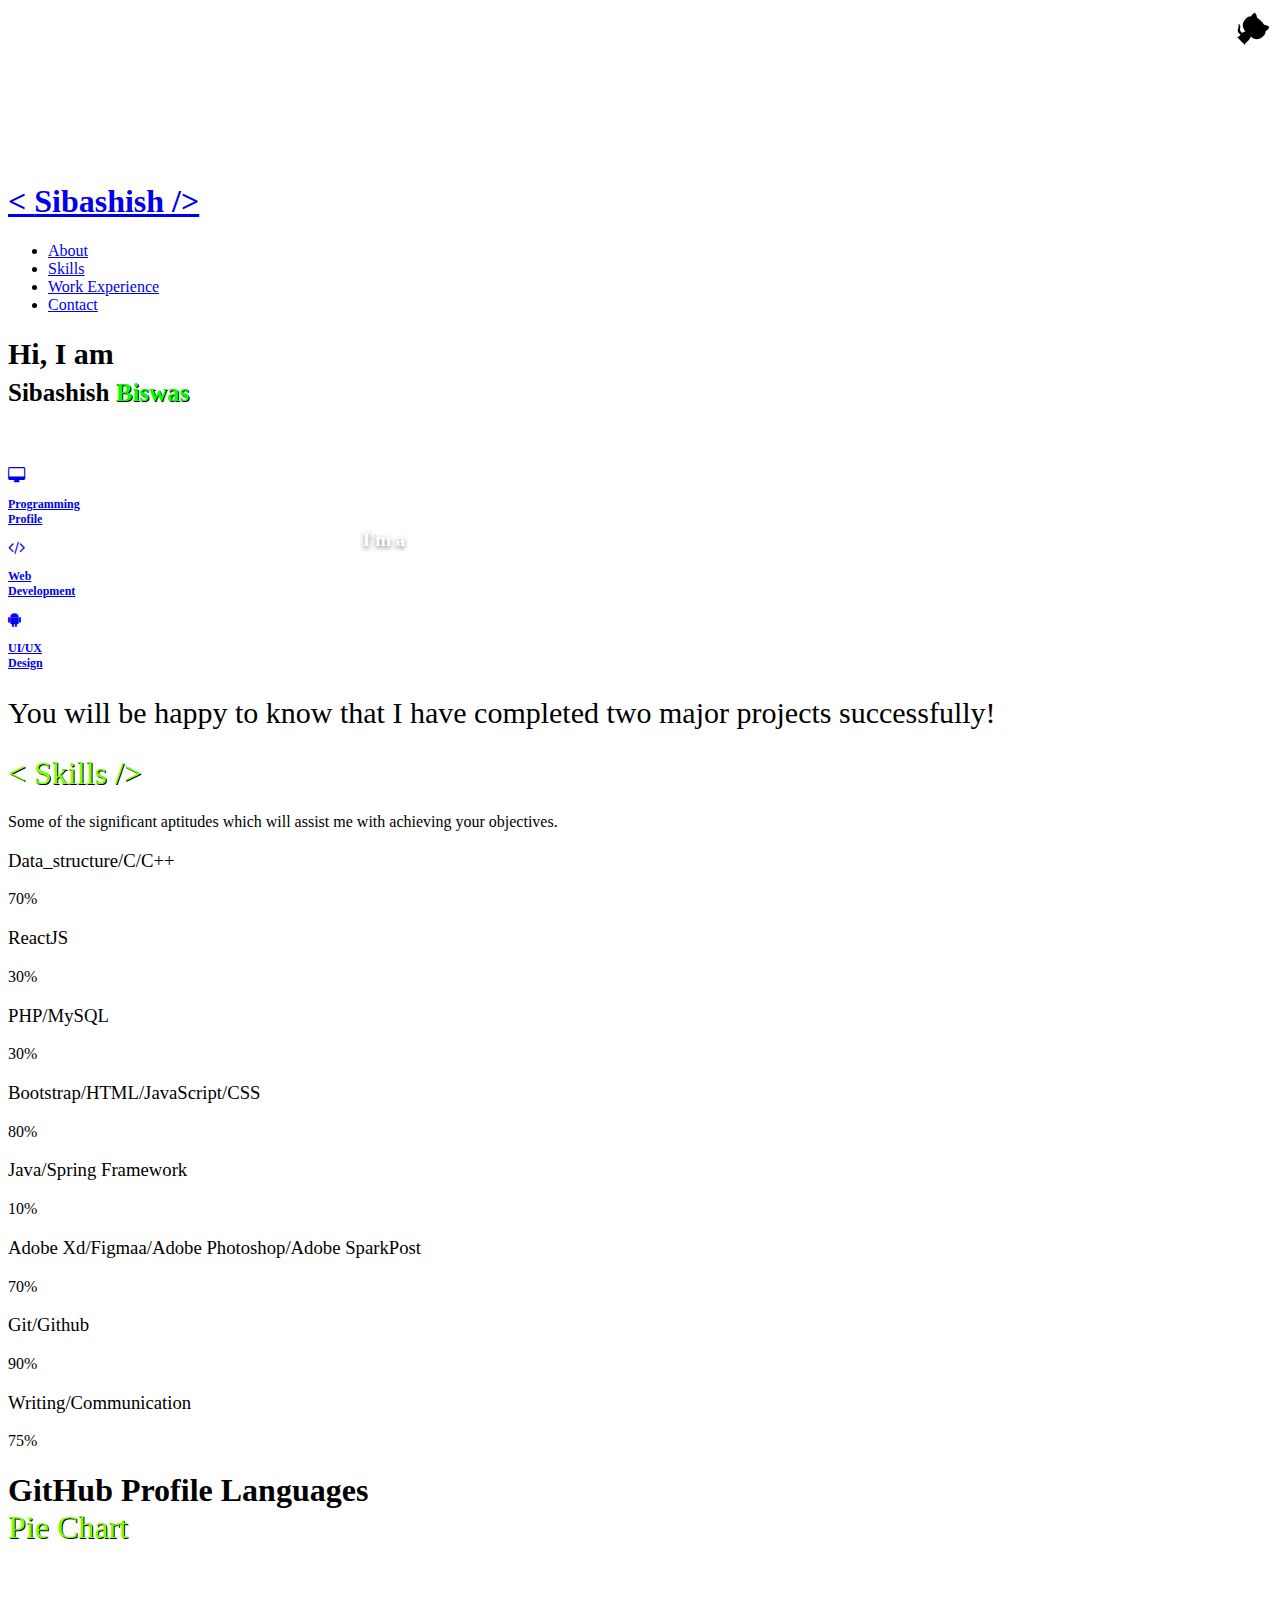
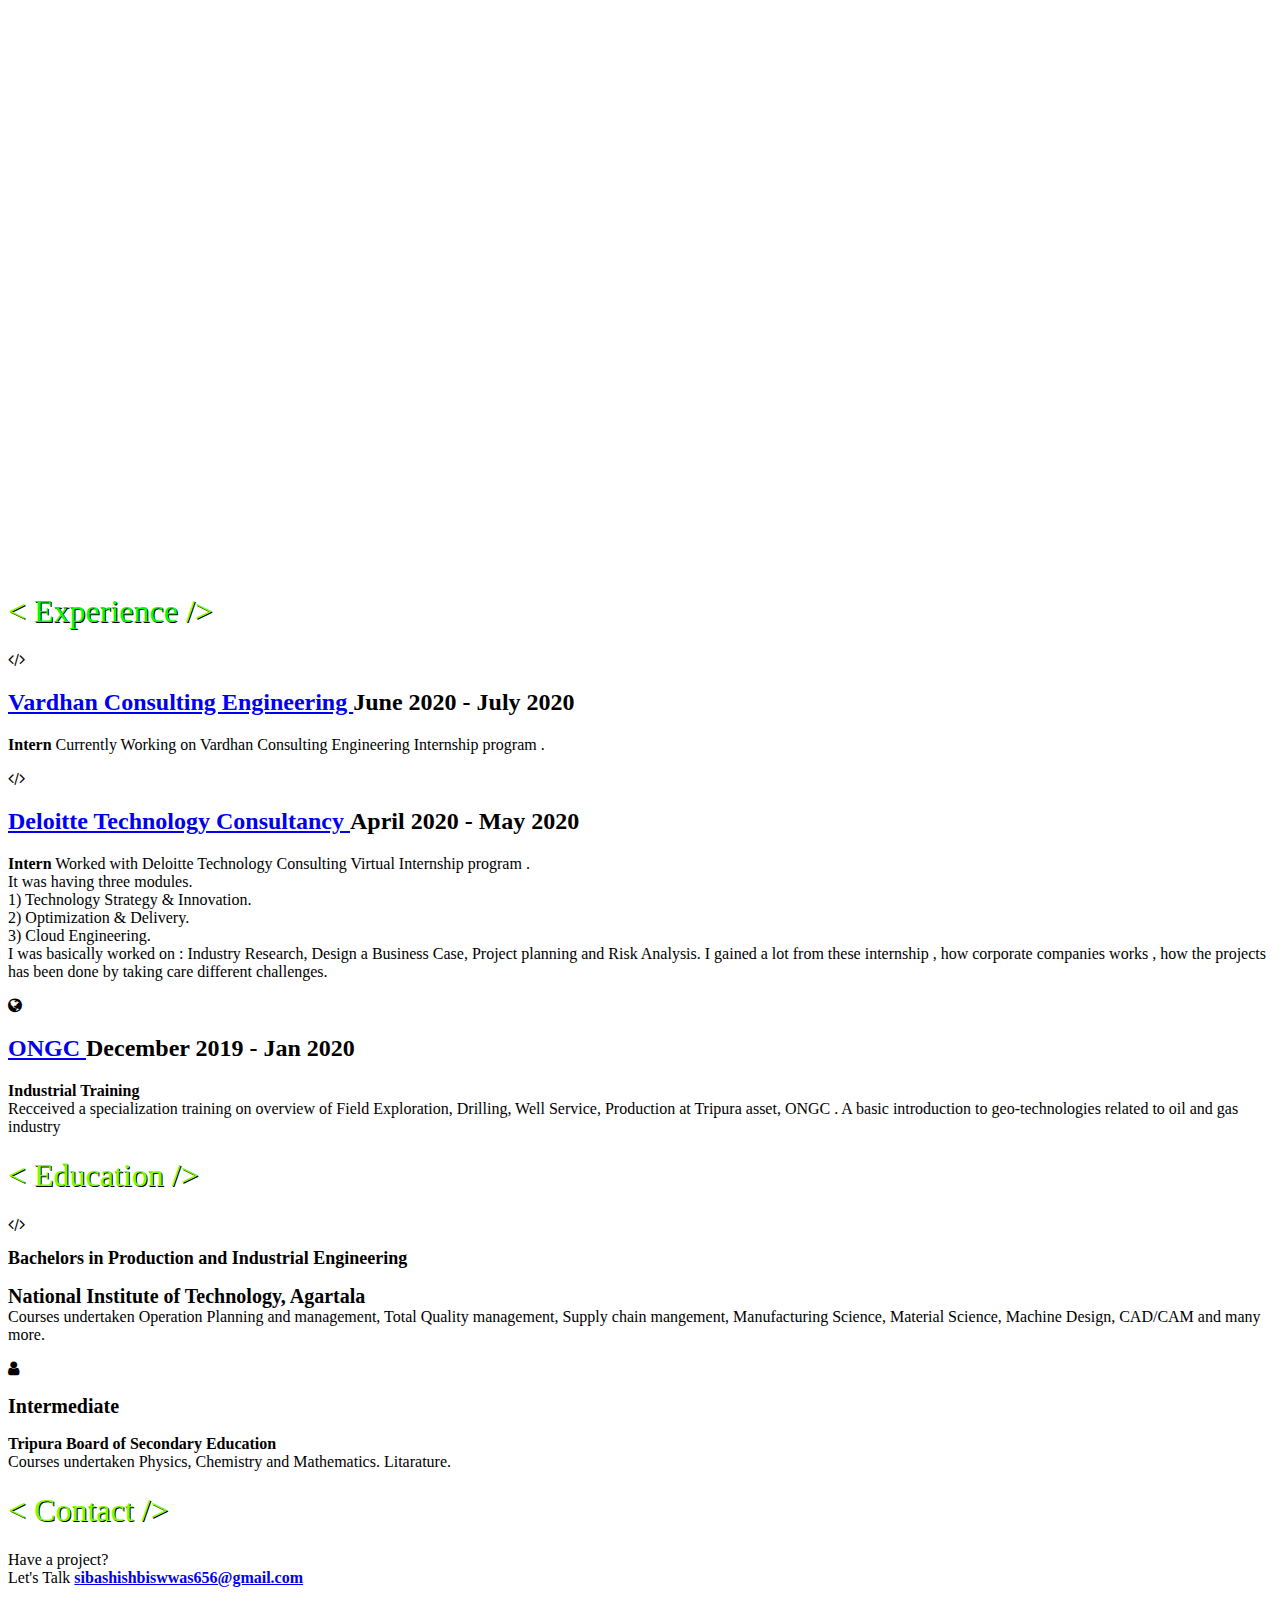
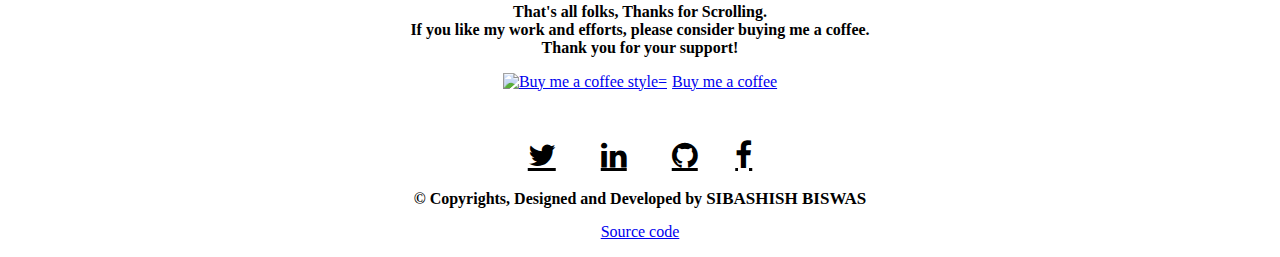
==== index.html @ aed0becb "Update index.html" ====
<!DOCTYPE HTML>
<html>
   <head>
      <meta charset="utf-8">
      <meta http-equiv="X-UA-Compatible" content="IE=edge">
      <title>Portfolio</title>
      <meta name="viewport" content="width=device-width, initial-scale=1">
      <link rel="stylesheet" href="https://cdnjs.cloudflare.com/ajax/libs/font-awesome/4.7.0/css/font-awesome.min.css">
      <link rel="icon" type="image/png" href="logo.png">
      <link href="https://fonts.googleapis.com/css?family=Quicksand:300,400,500,700" rel="stylesheet">
      <link href="https://fonts.googleapis.com/css?family=Playfair+Display:400,400i,700" rel="stylesheet">
      <link href="https://fonts.googleapis.com/css?family=Montserrat|Open+Sans|Raleway&display=swap" rel="stylesheet">
       <link href="https://fonts.googleapis.com/css?family=Montserrat&display=swap" rel="stylesheet">
      <link rel="stylesheet" href="css/animate.css">
      <link rel="stylesheet" href="css/bootstrap.css">
      <link rel="stylesheet" href="css/flexslider.css">
      <link rel="stylesheet" href="fonts/flaticon/font/flaticon.css">
      <link rel="stylesheet" href="css/style.css">
      <script src="js/modernizr-2.6.2.min.js"></script>
      <script data-ad-client="ca-pub-4767382980457301" async src="https://pagead2.googlesyndication.com/pagead/js/adsbygoogle.js"></script>
   </head>
   <body>
       <canvas id="canvas"></canvas>
      <div id="colorlib-page">
         <div class="container-wrap">
            <a href="#" class="js-colorlib-nav-toggle colorlib-nav-toggle" data-toggle="collapse" data-target="#navbar" aria-expanded="false" aria-controls="navbar"><i></i></a> 
            <!----Side bar--->
            <aside id="colorlib-aside" role="complementary" class="border js-fullheight">
               <div class="text-center">
                  <div class="author-img" style="background-image: url(images/IMG_-wl1xai.jpg);"></div>
                  <h1 id="colorlib-logo"><a href="https://sibashish99.github.io" style="font-family: fantasy; ">< <span style="text-shadow:1px 1px white">Sibashish</span> /></a></h1>
               </div>
               <nav id="colorlib-main-menu" role="navigation" class="navbar">
                  <div id="navbar" class="collapse">
                     <ul>
                        <li ><a href="#" data-nav-section="about" style="font-family: fantasy; font-size: 16px;">About </a></li>
                        <li ><a href="#" data-nav-section="skills" style="font-family: fantasy; font-size: 16px;">Skills </a></li>
                        <li ><a href="#" data-nav-section="experience" style="font-family: fantasy; font-size:16px;">Work Experience </a></li>
                        <li ><a href="#" data-nav-section="contact" style="font-family: fantasy;font-size:16px;">Contact </a></li>
                     </ul>
                  </div>
               </nav>
            </aside>
            <!--- Github ribbon ----------->
            <a href="https://github.com/sibashish99?tab=repositories" class="github-corner" aria-label="View source on GitHub">
               <svg width="80" height="80" viewBox="0 0 250 250" style="fill:white; color: black; position: absolute; top: 0; border: 0; right: 0;" aria-hidden="true">
                  <path d="M0,0 L115,115 L130,115 L142,142 L250,250 L250,0 Z"></path>
                  <path d="M128.3,109.0 C113.8,99.7 119.0,89.6 119.0,89.6 C122.0,82.7 120.5,78.6 120.5,78.6 C119.2,72.0 123.4,76.3 123.4,76.3 C127.3,80.9 125.5,87.3 125.5,87.3 C122.9,97.6 130.6,101.9 134.4,103.2" fill="currentColor" style="transform-origin: 130px 106px;" class="octo-arm"></path>
                  <path d="M115.0,115.0 C114.9,115.1 118.7,116.5 119.8,115.4 L133.7,101.6 C136.9,99.2 139.9,98.4 142.2,98.6 C133.8,88.0 127.5,74.4 143.8,58.0 C148.5,53.4 154.0,51.2 159.7,51.0 C160.3,49.4 163.2,43.6 171.4,40.1 C171.4,40.1 176.1,42.5 178.8,56.2 C183.1,58.6 187.2,61.8 190.9,65.4 C194.5,69.0 197.7,73.2 200.1,77.6 C213.8,80.2 216.3,84.9 216.3,84.9 C212.7,93.1 206.9,96.0 205.4,96.6 C205.1,102.4 203.0,107.8 198.3,112.5 C181.9,128.9 168.3,122.5 157.7,114.1 C157.9,116.9 156.7,120.9 152.7,124.9 L141.0,136.5 C139.8,137.7 141.6,141.9 141.8,141.8 Z" fill="currentColor" class="octo-body"></path>
               </svg>
            </a>
            <style>.github-corner:hover .octo-arm{animation:octocat-wave 560ms ease-in-out}@keyframes octocat-wave{0%,100%{transform:rotate(0)}20%,60%{transform:rotate(-25deg)}40%,80%{transform:rotate(10deg)}}@media (max-width:500px){.github-corner:hover .octo-arm{animation:none}.github-corner .octo-arm{animation:octocat-wave 560ms ease-in-out}}</style>
            <!----- main page--------->
            <div id="colorlib-main">


               <!---------------About me---------------------->
               <section class="colorlib-about" data-section="about">
                  <div class="colorlib-narrow-content">
                     <div class="row">
                        <div class="col-md-12">
                           <div class="row row-bottom-padded-sm animate-box" data-animate-effect="fadeInLeft">
                              <div class="col-md-12">
                                 <div class="about-desc">
                                    <h1><strong style="font-family: fantasy; font-size: 25px;"><span style="font-size: 30px;">Hi, I am </span><br />Sibashish <span style="color: lime; text-shadow: 1px 1px black;">Biswas</span></strong></h1>
                                    <br>
                                    <br>
                                    <h2 style="position: absolute;
                                    top: 60%;
                                    left: 30%;
                                    transform: translate(-50%,-50%);
                                    width: 100%;
                                    text-align: center;
                                    margin: 0;
                                    padding: 0;
                                    font-family: fantasy;
                                    color: #fff;
                                    font-size: 1.18em;
                                    text-shadow: 0 2px 5px rgba(0, 0,0,0.5);
                                   
                                    
                                   
                                    ">I'm a <span class="animate" style="color: chartreuse;"></span></h2>
                                 </div>
                              </div>
                           </div>
                           <div class="row">
                              <div class="col-md-3 animate-box" data-animate-effect="fadeInRight">
                                 <a href="competitiveProgramming.html" target="_blank">
                                    <div class="services color-5">
                                       <span class="icon2"><i class="fa fa-desktop"></i></span>
                                       <h3 style="font-size: 12px; font-weight: 800;">Programming<br> Profile</h3>
                                    </div>
                                 </a>
                              </div>
                              <div class="col-md-3 animate-box" data-animate-effect="fadeInRight">
                                 <a href="webDev.html" target="_blank">
                                    <div class="services color-2">
                                       <span class="icon2"><i class="fa fa-code"></i></span>
                                       <h3 style="font-size: 12px; font-weight: 800;">Web<br> Development</h3>
                                    </div>
                                 </a>
                              </div>
                          
                              <div class="col-md-3 animate-box" data-animate-effect="fadeInRight">
                                 <a href="ui.html" target="_blank">
                                    <div class="services color-4">
                                       <span class="icon2"><i class="fa fa-android"></i></span>
                                       <h3 style="font-size: 12px; font-weight: 800;">UI/UX<br> Design</h3>
                                    </div>
                                 </a>
                              </div>
                           </div>
                           <div class="row">
                              <div class="col-md-12 animate-box" data-animate-effect="fadeInLeft">
                                 <div class="hire">
                                    <h2 style="font-family: fantasy; font-size: 30px; font-weight: 500;">You will be happy to know that I have completed two major projects successfully!</h2>
<!--                                    <a href="#" class="btn-hire" style="text-align: center;">Download Resume</a>-->
                                 </div>
                              </div>
                           </div>
                        </div>
                     </div>
                  </div>
               </section>
               <!------Skills---------------->
               <section class="colorlib-skills" data-section="skills">
                  <div class="colorlib-narrow-content">
                     <div class="row">
                        <div class="col-md-6 col-md-offset-3 col-md-pull-3 animate-box" data-animate-effect="fadeInLeft">
                           <!--	<span class="heading-meta">My Specialty</span> -->
                            <div class="about-desc">
                           <h1 style="font-family: fantasy; font-weight: 500; color:#7bff00; text-shadow: 1px 1px black;">< <span>Skills</span> /></h1>
                            </div>
                        </div>
                     </div>
                     <p style="font-weight: 300;">Some of the significant aptitudes which will assist me with achieving your objectives.</p>
                     <div class="row">
                        <div class="col-md-6 animate-box" data-animate-effect="fadeInLeft">
                           <div class="progress-wrap">
                              <h3 style="font-weight: 500;">Data_structure/C/C++</h3>
                              <div class="progress">
                                 <div class="progress-bar color-1" role="progressbar" aria-valuenow="70"
                                    aria-valuemin="0" aria-valuemax="100" style="width:70%">
                                    <span>70%</span>
                                 </div>
                              </div>
                           </div>
                        </div>
                         <div class="col-md-6 animate-box" data-animate-effect="fadeInRight">
                           <div class="progress-wrap">
                              <h3 style="font-weight: 500;">ReactJS</h3>
                              <div class="progress">
                                 <div class="progress-bar color-6" role="progressbar" aria-valuenow="50"
                                    aria-valuemin="0" aria-valuemax="100" style="width:30%">
                                    <span>30%</span>
                                 </div>
                              </div>
                           </div>
                        </div>
                        <div class="col-md-6 animate-box" data-animate-effect="fadeInRight">
                           <div class="progress-wrap">
                              <h3 style="font-weight: 500;">PHP/MySQL</h3>
                              <div class="progress">
                                 <div class="progress-bar color-2" role="progressbar" aria-valuenow="40"
                                    aria-valuemin="0" aria-valuemax="100" style="width:30%">
                                    <span>30%</span>
                                 </div>
                              </div>
                           </div>
                        </div>
                        
                        <div class="col-md-6 animate-box" data-animate-effect="fadeInRight">
                           <div class="progress-wrap">
                              <h3 style="font-weight: 500;">Bootstrap/HTML/JavaScript/CSS</h3>
                              <div class="progress">
                                 <div class="progress-bar color-4" role="progressbar" aria-valuenow="70"
                                    aria-valuemin="0" aria-valuemax="100" style="width:80%">
                                    <span>80%</span>
                                 </div>
                              </div>
                           </div>
                        </div>
                        <div class="col-md-6 animate-box" data-animate-effect="fadeInLeft">
                           <div class="progress-wrap">
                              <h3 style="font-weight: 500;">Java/Spring Framework</h3>
                              <div class="progress">
                                 <div class="progress-bar color-5" role="progressbar" aria-valuenow="50"
                                    aria-valuemin="0" aria-valuemax="100" style="width:10%">
                                    <span>10%</span>
                                 </div>
                              </div>
                           </div>
                        </div>
                        <div class="col-md-6 animate-box" data-animate-effect="fadeInRight">
                           <div class="progress-wrap">
                              <h3 style="font-weight: 500;">Adobe Xd/Figmaa/Adobe Photoshop/Adobe SparkPost</h3>
                              <div class="progress">
                                 <div class="progress-bar color-6" role="progressbar" aria-valuenow="50"
                                    aria-valuemin="0" aria-valuemax="100" style="width:70%">
                                    <span>70%</span>
                                 </div>
                              </div>
                           </div>
                        </div>
                        <div class="col-md-6 animate-box" data-animate-effect="fadeInLeft">
                           <div class="progress-wrap">
                              <h3 style="font-weight: 500;">Git/Github</h3>
                              <div class="progress">
                                 <div class="progress-bar color-7" role="progressbar" aria-valuenow="70"
                                    aria-valuemin="0" aria-valuemax="100" style="width:90%">
                                    <span>90%</span>
                                 </div>
                              </div>
                           </div>
                        </div>
                        <div class="col-md-6 animate-box" data-animate-effect="fadeInRight">
                           <div class="progress-wrap">
                              <h3 style="font-weight: 500;"> Writing/Communication</h3>
                              <div class="progress">
                                 <div class="progress-bar color-3" role="progressbar" aria-valuenow="80"
                                    aria-valuemin="0" aria-valuemax="100" style="width:75%">
                                    <span>75%</span>
                                 </div>
                              </div>
                           </div>
                        </div>
                     </div>
                      </div>
               </section>
                
                <!-------Github pie chart--------->
                <section class="colorlib-skills" data-section="skills">
                  <div class="colorlib-narrow-content">
                     <div class="row">
                            <div class="about-desc">
                           <h1 style="font-family: fantasy;">
                              GitHub Profile Languages<br />
                              <span style="font-family: fantasy; font-weight: 500; color:#7bff00; text-shadow: 1px 1px black">Pie Chart</span>
                           </h1>
                            </div>
                     </div>
                      <iframe width="600" height="600" src="https://ionicabizau.github.io/github-profile-languages/api.html?sibashish99" frameborder="0"></iframe>
                      <br>
                      <script src="https://unpkg.com/github-calendar@latest/dist/github-calendar.min.js"></script>
                     <link rel="stylesheet" href="https://unpkg.com/github-calendar@latest/dist/github-calendar-responsive.css"/>
                     <div class="calendar"></div>
                     <script>
                        GitHubCalendar(".calendar", "sibashish99", { responsive: true });
                    </script>
                    </div>
                </section>
                
                <!------GitHUb Calender------>
                
               <!--------------Work Experience----------->
               <section class="colorlib-experience" data-section="experience">
                  <div class="colorlib-narrow-content">
                     <div class="row">
                        <div class="col-md-6 col-md-offset-3 col-md-pull-3 animate-box" data-animate-effect="fadeInLeft">
                           <div class="about-desc">
                            <h1 style="font-family: fantasy; font-weight: 500; color:#7bff00; text-shadow: 1px 1px black"">< <span style="color: lime; text-shadow: 1px 1px black;">Experience</span> /></h1>
                            </div>
                        </div>
                     </div>
                     <div class="row">
                        <div class="col-md-12">
                           <div class="timeline-centered">
                            
                              <article class="timeline-entry animate-box" data-animate-effect="fadeInLeft">
                                 <div class="timeline-entry-inner">
                                    <div class="timeline-icon color-1">
                                       <i class="fa fa-code"></i>
                                    </div>
                                    <div class="timeline-label">
                                       <h2><a href="#" style="font-family: fantasy;">Vardhan Consulting Engineering </a> <span>June 2020 - July 2020</span></h2>
                                       <p><strong>Intern </strong>Currently Working on Vardhan Consulting Engineering Internship program .<br>
                                         
                                    </div>
                                 </div>
                              </article>
                              <article class="timeline-entry animate-box" data-animate-effect="fadeInLeft">
                                 <div class="timeline-entry-inner">
                                    <div class="timeline-icon color-1">
                                       <i class="fa fa-code"></i>
                                    </div>
                                    <div class="timeline-label">
                                       <h2><a href="#" style="font-family: fantasy;">Deloitte Technology Consultancy </a> <span>April 2020 - May 2020</span></h2>
                                       <p><strong>Intern</strong> Worked with Deloitte Technology Consulting Virtual Internship program .<br/>It was having three modules.<br>
                                          1) Technology Strategy & Innovation.<br>
                                          2) Optimization & Delivery.<br>
                                          3) Cloud Engineering.<br>
                                          I was basically worked on : Industry Research, Design a Business Case, Project planning and Risk Analysis. I gained a lot from these internship , how corporate companies works , how the projects has been done by taking care different challenges.</p>
                                       <p></p>
                                    </div>
                                 </div>
                              </article>
                              <article class="timeline-entry animate-box" data-animate-effect="fadeInRight">
                                 <div class="timeline-entry-inner">
                                    <div class="timeline-icon color-2">
                                       <i class="fa fa-globe"></i>
                                    </div>
                                    <div class="timeline-label">
                                       <h2><a href="#" style="font-family: fantasy;">ONGC </a> <span>December 2019 - Jan 2020 </span></h2>
                                       <p><strong>Industrial Training</strong><br>Recceived a specialization training on overview of Field Exploration,
                                                                                  Drilling, Well Service, Production at Tripura asset, ONGC .
                                                                                  A basic introduction to geo-technologies related to oil and gas industry</p>
                                    </div>
                                 </div>
                              </article>
                              <article class="timeline-entry begin animate-box" data-animate-effect="fadeInBottom">
                                 <div class="timeline-entry-inner">
                                    <div class="timeline-icon color-none">
                                    </div>
                                 </div>
                              </article>
                           </div>
                        </div>
                     </div>
                  </div>
               </section>
                
                <!--------------Education----------->
               <section class="colorlib-experience" data-section="experience">
                  <div class="colorlib-narrow-content">
                     <div class="row">
                        <div class="col-md-6 col-md-offset-3 col-md-pull-3 animate-box" data-animate-effect="fadeInLeft">
                           <div class="about-desc">
                            <h1 style="font-family: fantasy; font-weight: 500; color:#7bff00; text-shadow: 1px 1px black">< <span>Education</span> /></h1>
                            </div>
                        </div>
                     </div>
                     <div class="row">
                        <div class="col-md-12">
                           <div class="timeline-centered">
                              <article class="timeline-entry animate-box" data-animate-effect="fadeInLeft">
                                 <div class="timeline-entry-inner">
                                    <div class="timeline-icon color-1">
                                       <i class="fa fa-code"></i>
                                    </div>
                                    <div class="timeline-label">
                                       <h2 style="font-family: fantasy; font-size: 18px;">Bachelors in Production and Industrial Engineering</h2>
                                       <p><strong style="font-family: fantasy; font-size: 20px;">National Institute of Technology, Agartala</strong><br>Courses undertaken Operation Planning and management, Total Quality management, Supply chain mangement, Manufacturing Science, Material Science, Machine Design, CAD/CAM and many more.</p>
                                       <p></p>
                                    </div>
                                 </div>
                              </article>
                               
                              <article class="timeline-entry animate-box" data-animate-effect="fadeInRight">
                                 <div class="timeline-entry-inner">
                                    <div class="timeline-icon color-5">
                                       <i class="fa fa-user"></i>
                                    </div>
                                    <div class="timeline-label">
                                       <h2 style="font-family: fantasy; font-size: 20px;">Intermediate</h2>
                                       <p><strong style="font-family: fantasy;">Tripura Board of Secondary Education </strong><br>Courses undertaken Physics, Chemistry and Mathematics. Litarature.</p>
                                    </div>
                                 </div>
                              </article>

                              <article class="timeline-entry begin animate-box" data-animate-effect="fadeInBottom">
                                 <div class="timeline-entry-inner">
                                    <div class="timeline-icon color-none">
                                    </div>
                                 </div>
                              </article>
                           </div>
                        </div>
                     </div>
                  </div>
               </section>
                
               <!--------Contact---------->
               <section class="colorlib-contact" data-section="contact">
                  <div class="colorlib-narrow-content">
                     <div class="row">
                        <div class="col-md-12">
                           <div class="row row-bottom-padded-sm animate-box" data-animate-effect="fadeInLeft">
                              <div class="about-desc">
                               <h1 style="font-family: fantasy; font-weight: 500; color:#7bff00; text-shadow: 1px 1px black">< <span>Contact</span> /></h1>
                               </div>
                              <p style="font-family: fantasy;">Have a project?<br> Let's Talk  <strong><a href = "mailto: sibashishbiswas656@gmail.com">    sibashishbiswwas656@gmail.com</a></strong></p>
                           </div>
                        </div>
                     </div>
                  </div>
               </section>
               <!------------Footer------------->
               <section class="colorlib-footer" data-section="footer">
                  <div class="colorlib-narrow-content">
                     <div class="row">
                        <div class="col-md-12">
                           <div class="row row-bottom-padded-sm animate-box" data-animate-effect="fadeInLeft">
                              <div class="hire">
                                 <p style="text-align: center"><strong><span style="font-weight: 900; text-shadow: 0.5px 0.5px white">That's all folks, Thanks for Scrolling.</span><br>If you like my work and efforts, please consider buying me a coffee.<br>Thank you for your support!</strong></p>
                                 <div align=center>
                                    <link href="https://fonts.googleapis.com/css?family=Cookie" rel="stylesheet">
                                    <a class="bmc-button" target="_blank" href="#"><img src="https://bmc-cdn.nyc3.digitaloceanspaces.com/BMC-button-images/BMC-btn-logo.svg" alt="Buy me a coffee style="image-shadow: 1px 1px black""><span style="margin-left:5px">Buy me a coffee</span></a>
                                    <br><br>
                                    <p style="font-size: 30px; margin-bottom: 0px;"><a href="https://twitter.com/Sibashishbiswa2?s=08" style="color: black;" class="fa fa-twitter"></a> &nbsp;&nbsp;&nbsp;&nbsp;
                                       <a href="https://www.linkedin.com/in/sibashish-biswas-147337154" style="color: black;" class="fa fa-linkedin"></a> &nbsp;&nbsp;&nbsp;&nbsp;
                                       <a href="https://github.com/sibashish99" style="color: black;" class="fa fa-github"></a>&nbsp;&nbsp;&nbsp;&nbsp;
                                       <a href="https://www.facebook.com/sibashish.biswas.5" style="color: black;" class="fa fa-facebook"></a>
                                    </p>
                                 </div>
                                 <p style="text-align: center; margin-bottom: -20px;"><strong>&copy; Copyrights, Designed and Developed by <span style="font-size: 17px; font-family: fantasy; text-shadow: 0.2px .02px white;">SIBASHISH BISWAS</span></strong></p>
                                 <br/>
                                 <a href="https://github.com/sibashish99/new"><p style="text-align: center; font-family: fantasy;">Source code</p></a>
                              </div>
                           </div>
                        </div>
                     </div>
                  </div>
               </section>
            </div>
            <!-- end:colorlib-main -->
         </div>
         <!-- end:container-wrap -->
      </div>
      <!-- end:colorlib-page -->
      <!-- jQuery -->
      <script src="js/jquery.min.js"></script>
      <!-- jQuery Easing -->
      <script src="js/jquery.easing.1.3.js"></script>
      <!-- Bootstrap -->
      <script src="js/bootstrap.min.js"></script>
      <!-- Waypoints -->
      <script src="js/jquery.waypoints.min.js"></script>
      <!-- Flexslider -->
      <script src="js/jquery.flexslider-min.js"></script>
      <!-- Counters -->
      <script src="js/jquery.countTo.js"></script>
      <!-- MAIN JS -->
      <script src="js/main.js"></script>
           <!--canvas js--->
           <script src="js/canvas.js"></script>
           <script src="typed.js"></script>
           <script>
            var typed = new Typed('.animate', {
                   strings: ["Developer",
                             "Designer",
                             "Photographer",
                             ],
                             startDelay: 1000,
                             typeSpeed:60,
                             backSpeed:60,
                             loop:true
            });
            </script>
   </body>
</html>
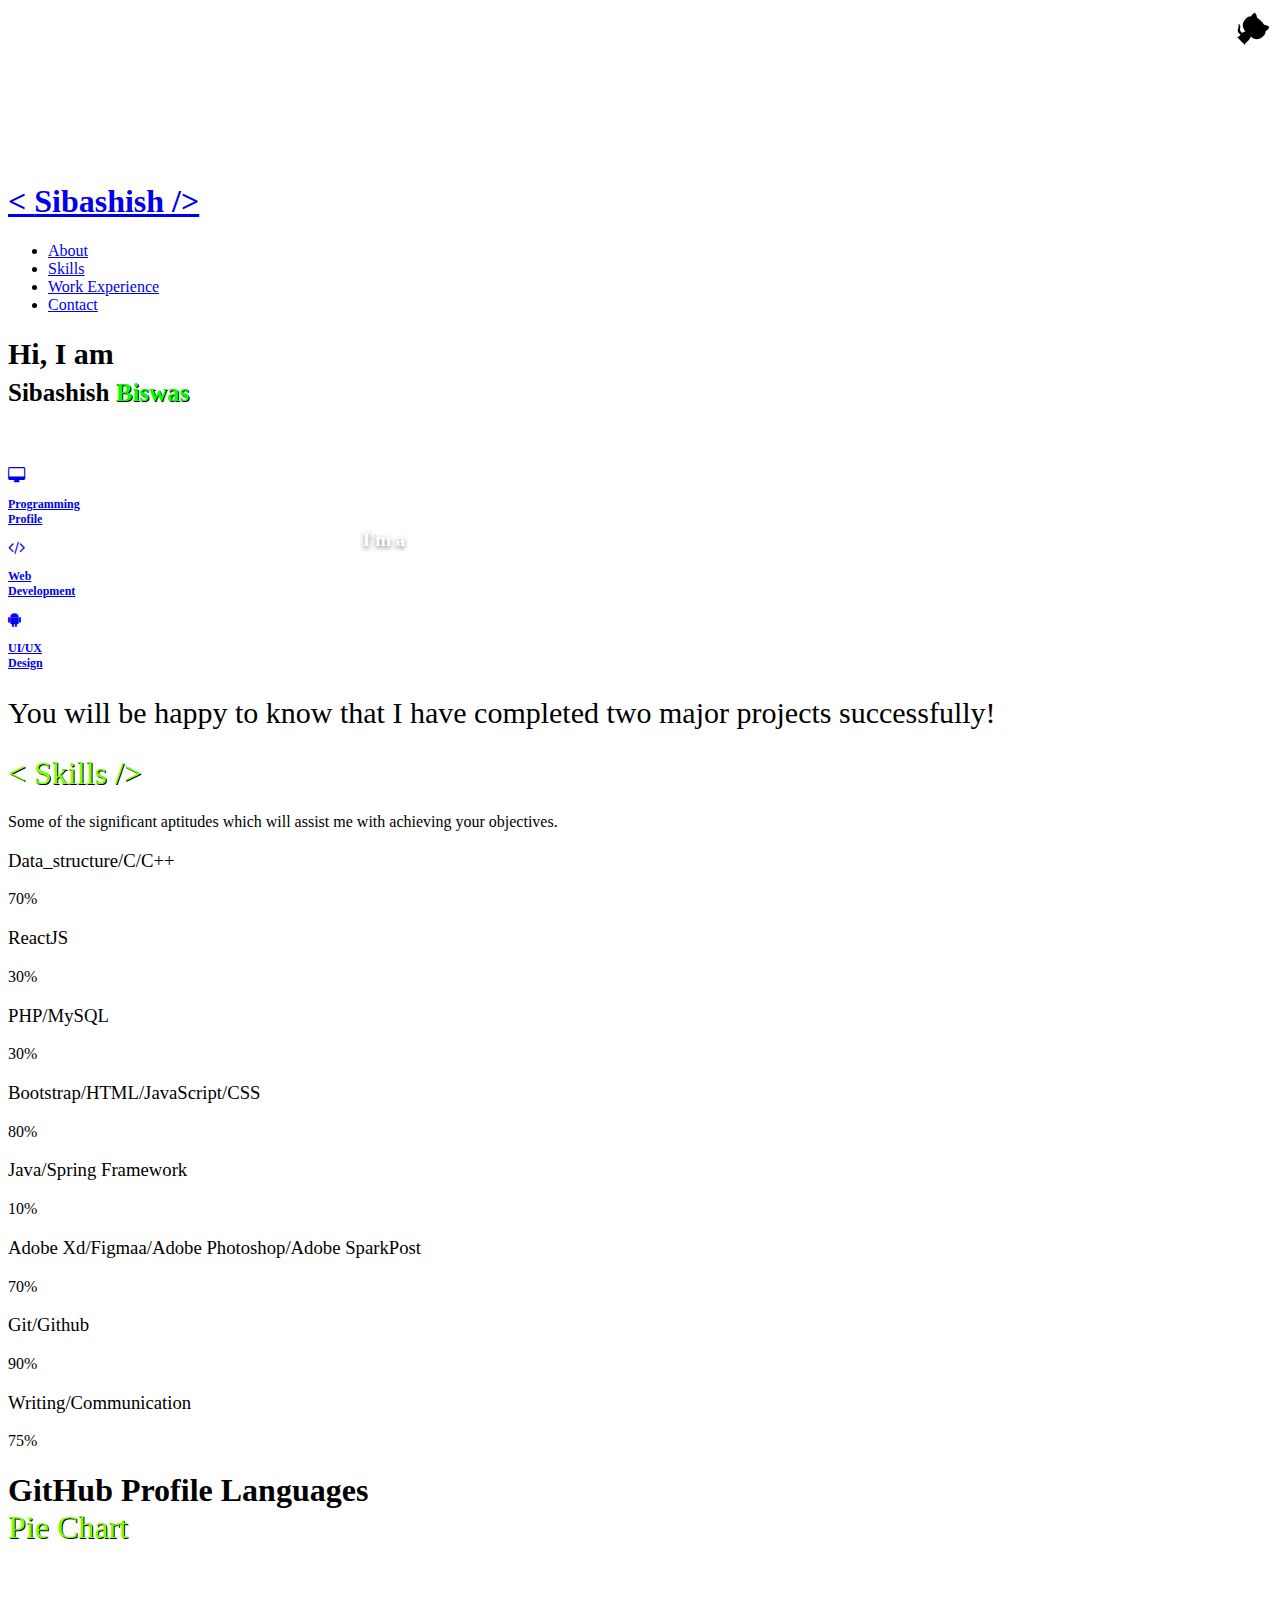
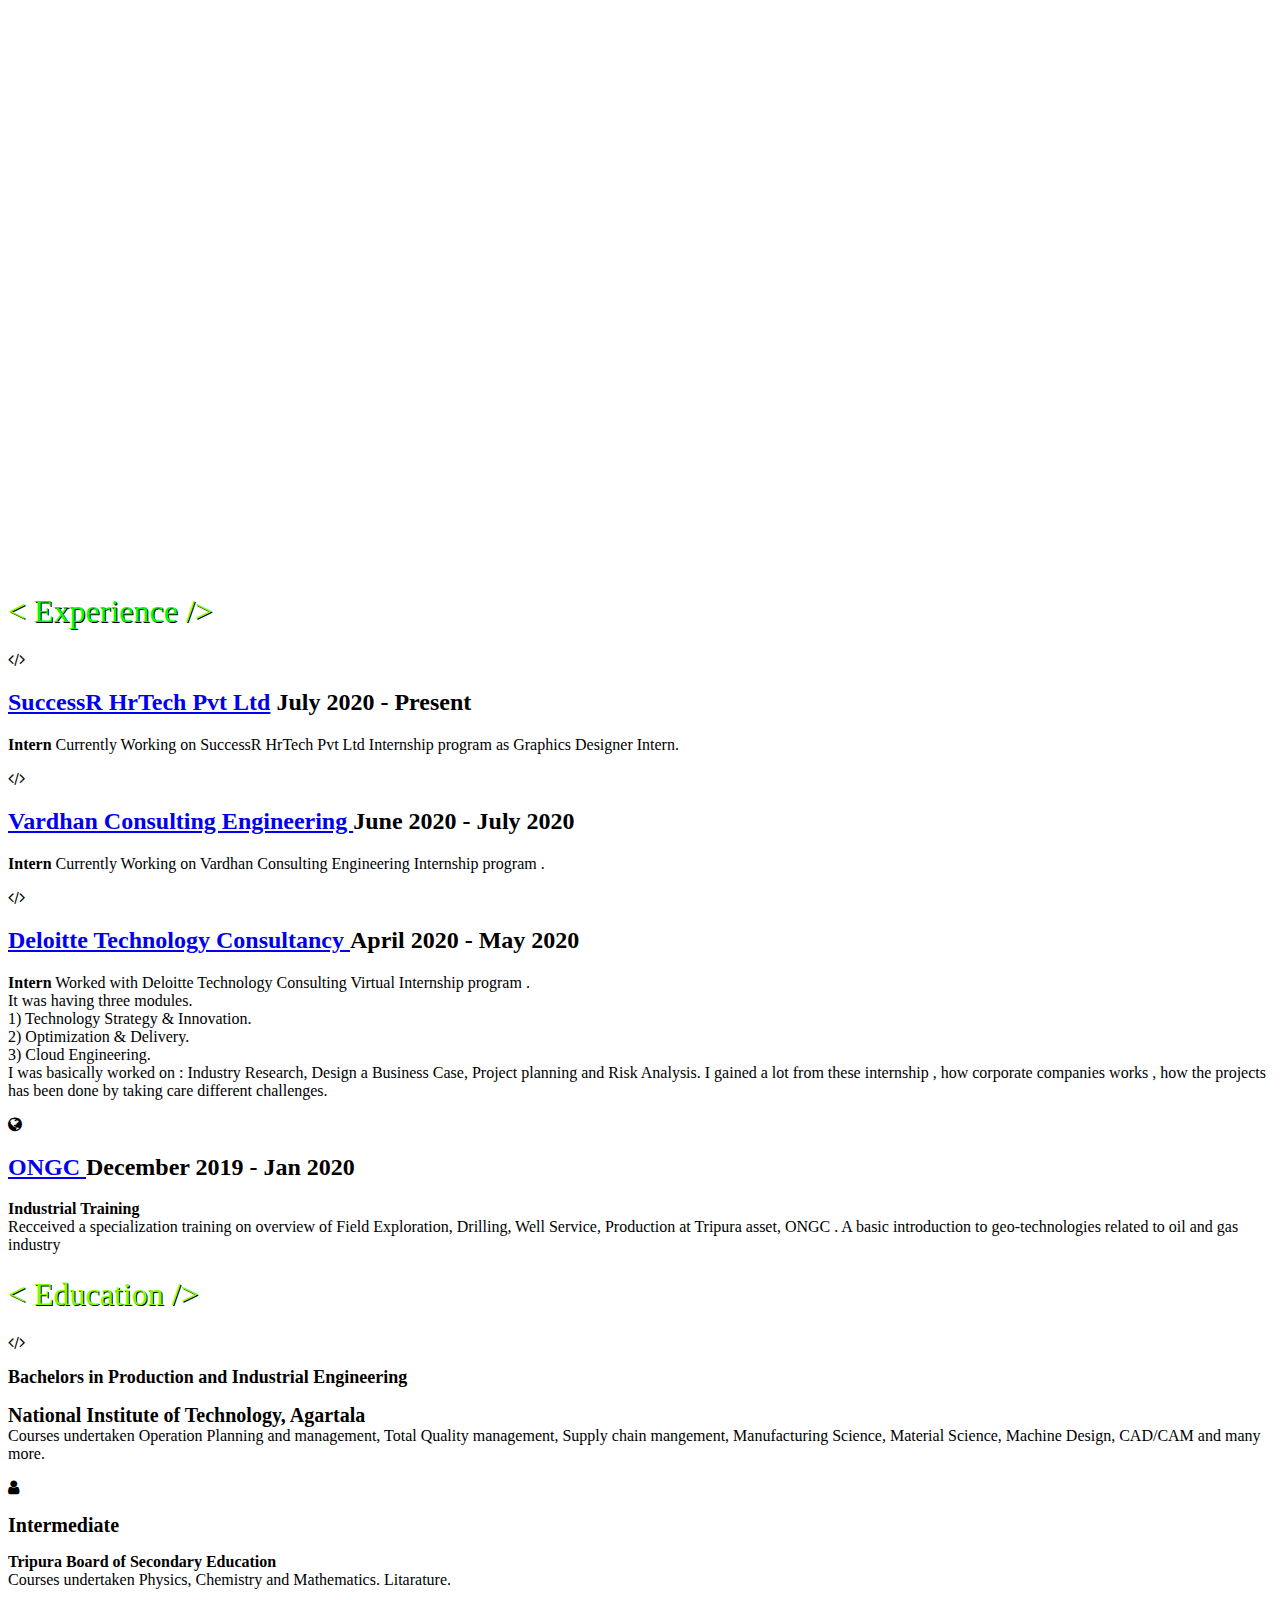
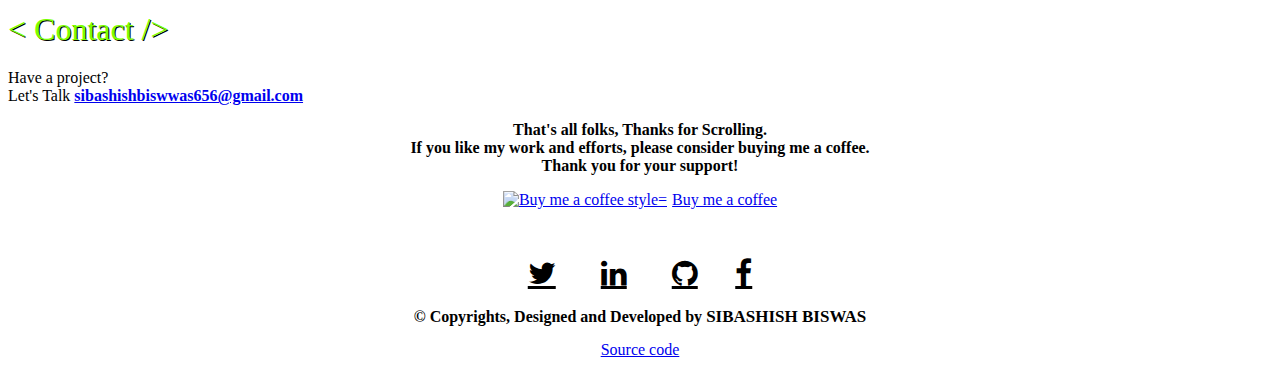
==== commit 4109cbe1: "Update index.html" ====
--- a/index.html
+++ b/index.html
@@ -266,6 +266,18 @@
                      <div class="row">
                         <div class="col-md-12">
                            <div class="timeline-centered">
+                                 <article class="timeline-entry animate-box" data-animate-effect="fadeInLeft">
+                                 <div class="timeline-entry-inner">
+                                    <div class="timeline-icon color-1">
+                                       <i class="fa fa-code"></i>
+                                    </div>
+                                    <div class="timeline-label">
+                                       <h2><a href="#" style="font-family: fantasy;">SuccessR HrTech Pvt Ltd</a> <span>July 2020 - Present</span></h2>
+                                       <p><strong>Intern </strong>Currently Working on SuccessR HrTech Pvt Ltd Internship program as Graphics Designer Intern.<br>
+                                         
+                                    </div>
+                                 </div>
+                              </article>                         
                             
                               <article class="timeline-entry animate-box" data-animate-effect="fadeInLeft">
                                  <div class="timeline-entry-inner">
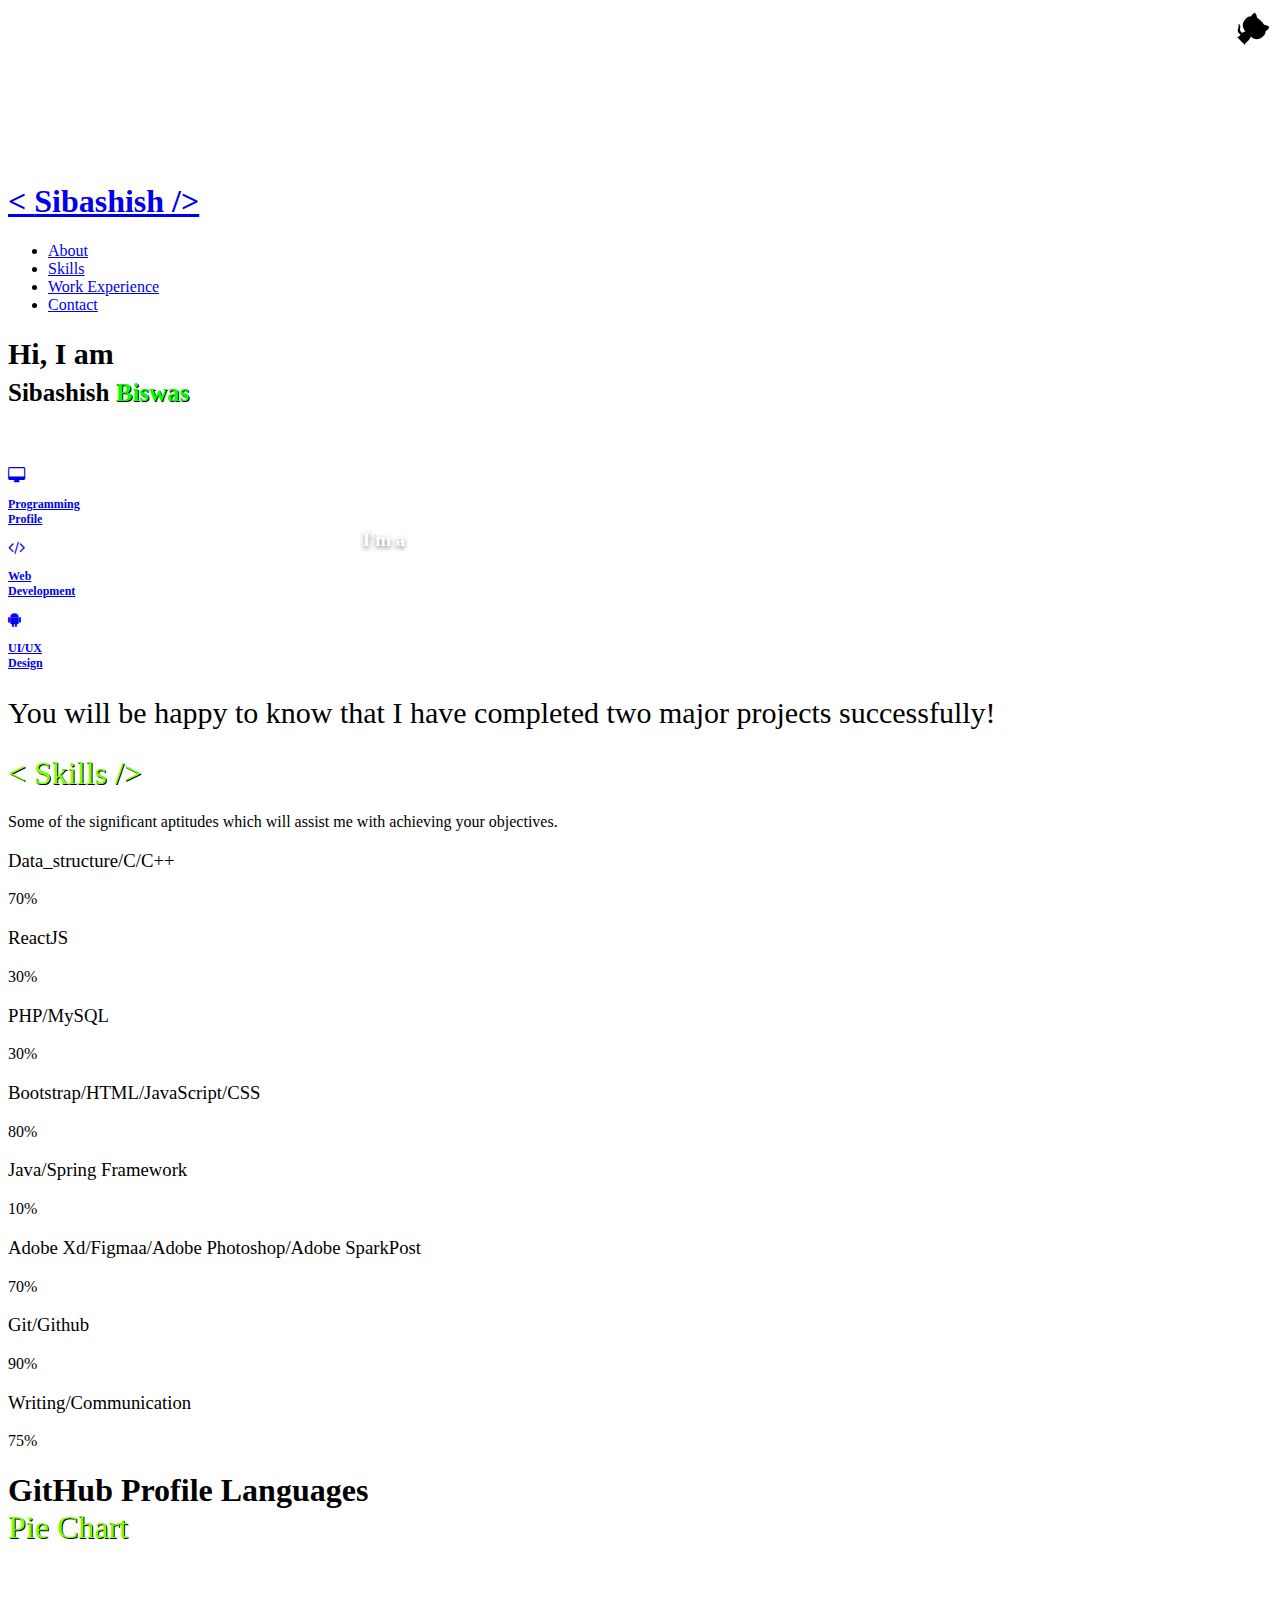
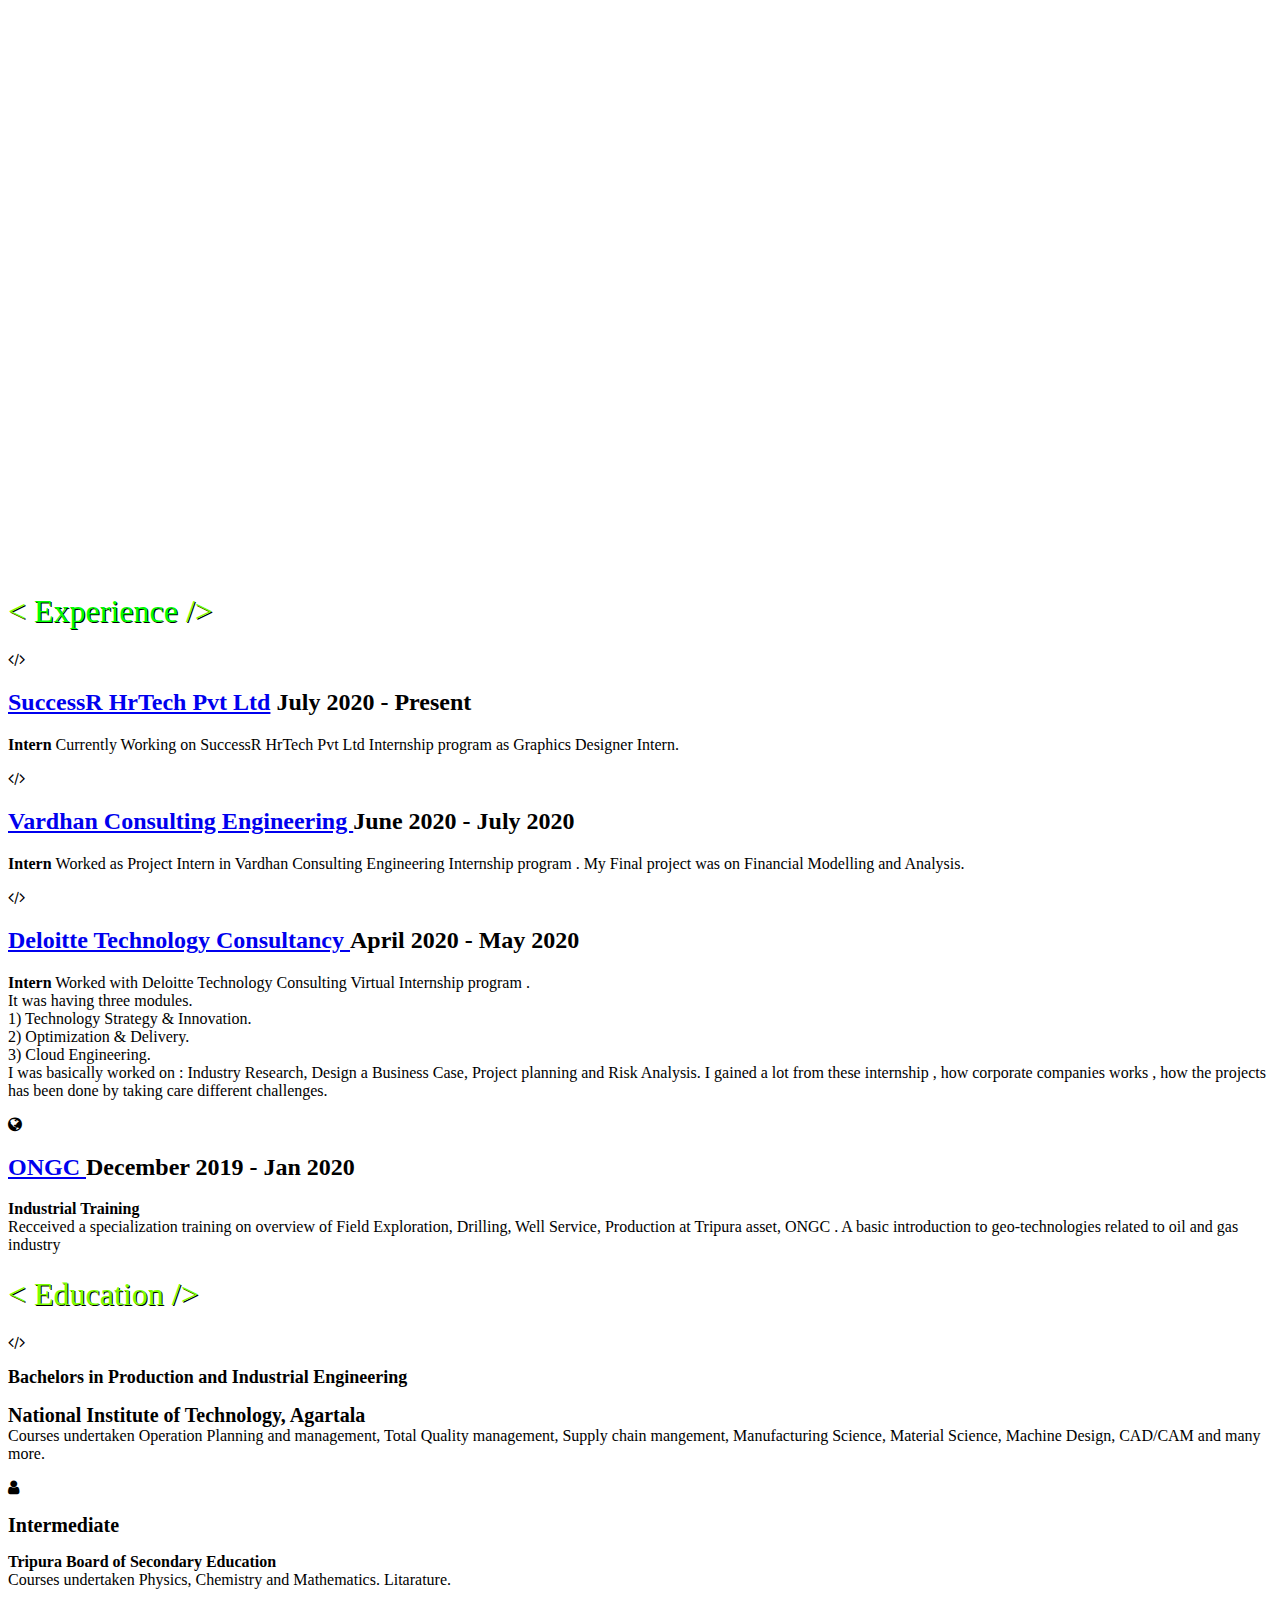
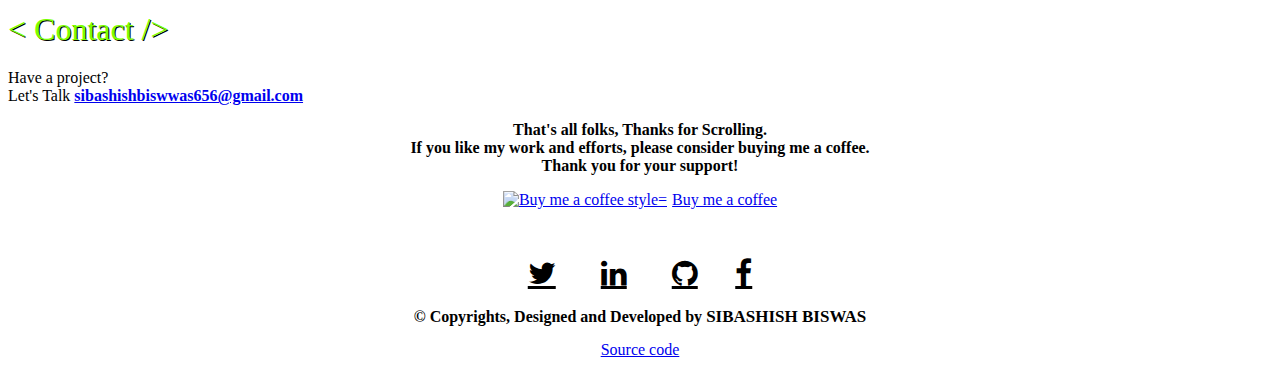
==== commit 9b8f2b65: "Update index.html" ====
--- a/index.html
+++ b/index.html
@@ -286,7 +286,7 @@
                                     </div>
                                     <div class="timeline-label">
                                        <h2><a href="#" style="font-family: fantasy;">Vardhan Consulting Engineering </a> <span>June 2020 - July 2020</span></h2>
-                                       <p><strong>Intern </strong>Currently Working on Vardhan Consulting Engineering Internship program .<br>
+                                       <p><strong>Intern </strong>Worked as Project Intern in Vardhan Consulting Engineering Internship program . My Final project was on Financial Modelling and Analysis.<br>
                                          
                                     </div>
                                  </div>
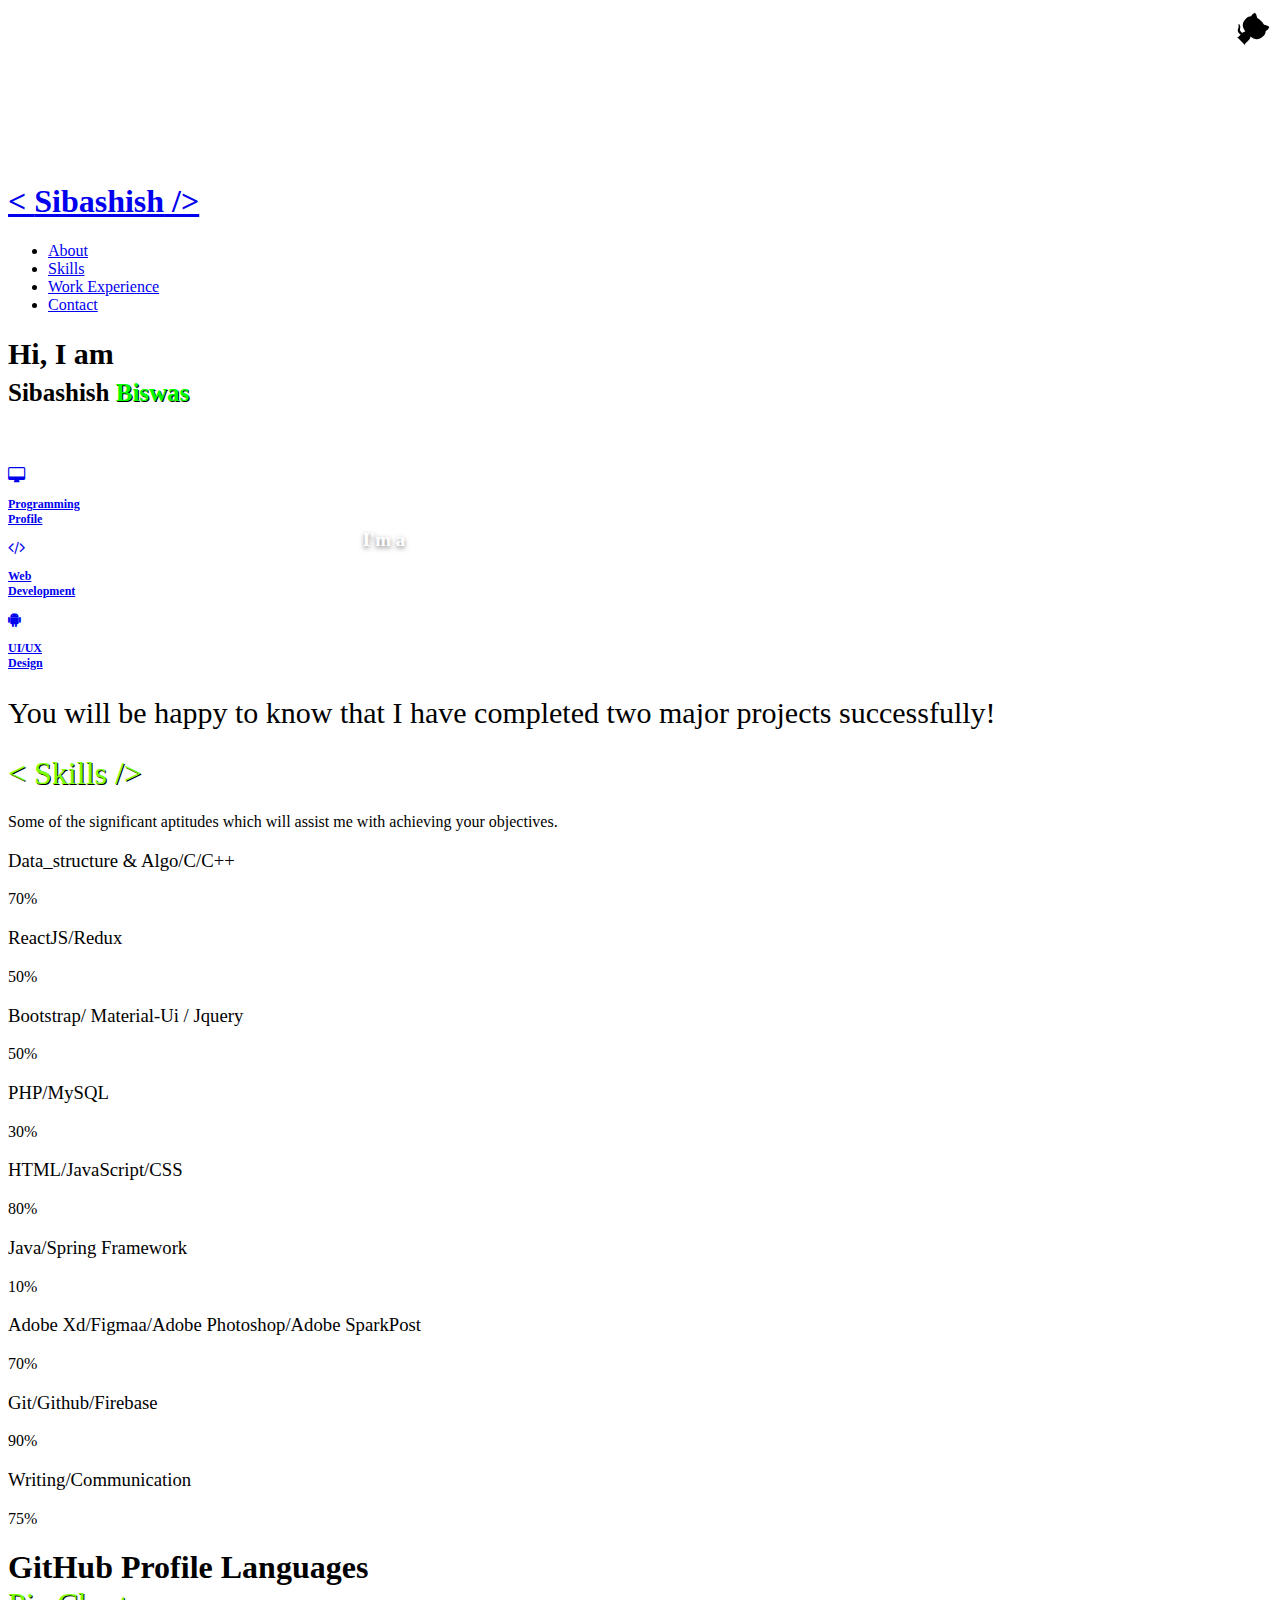
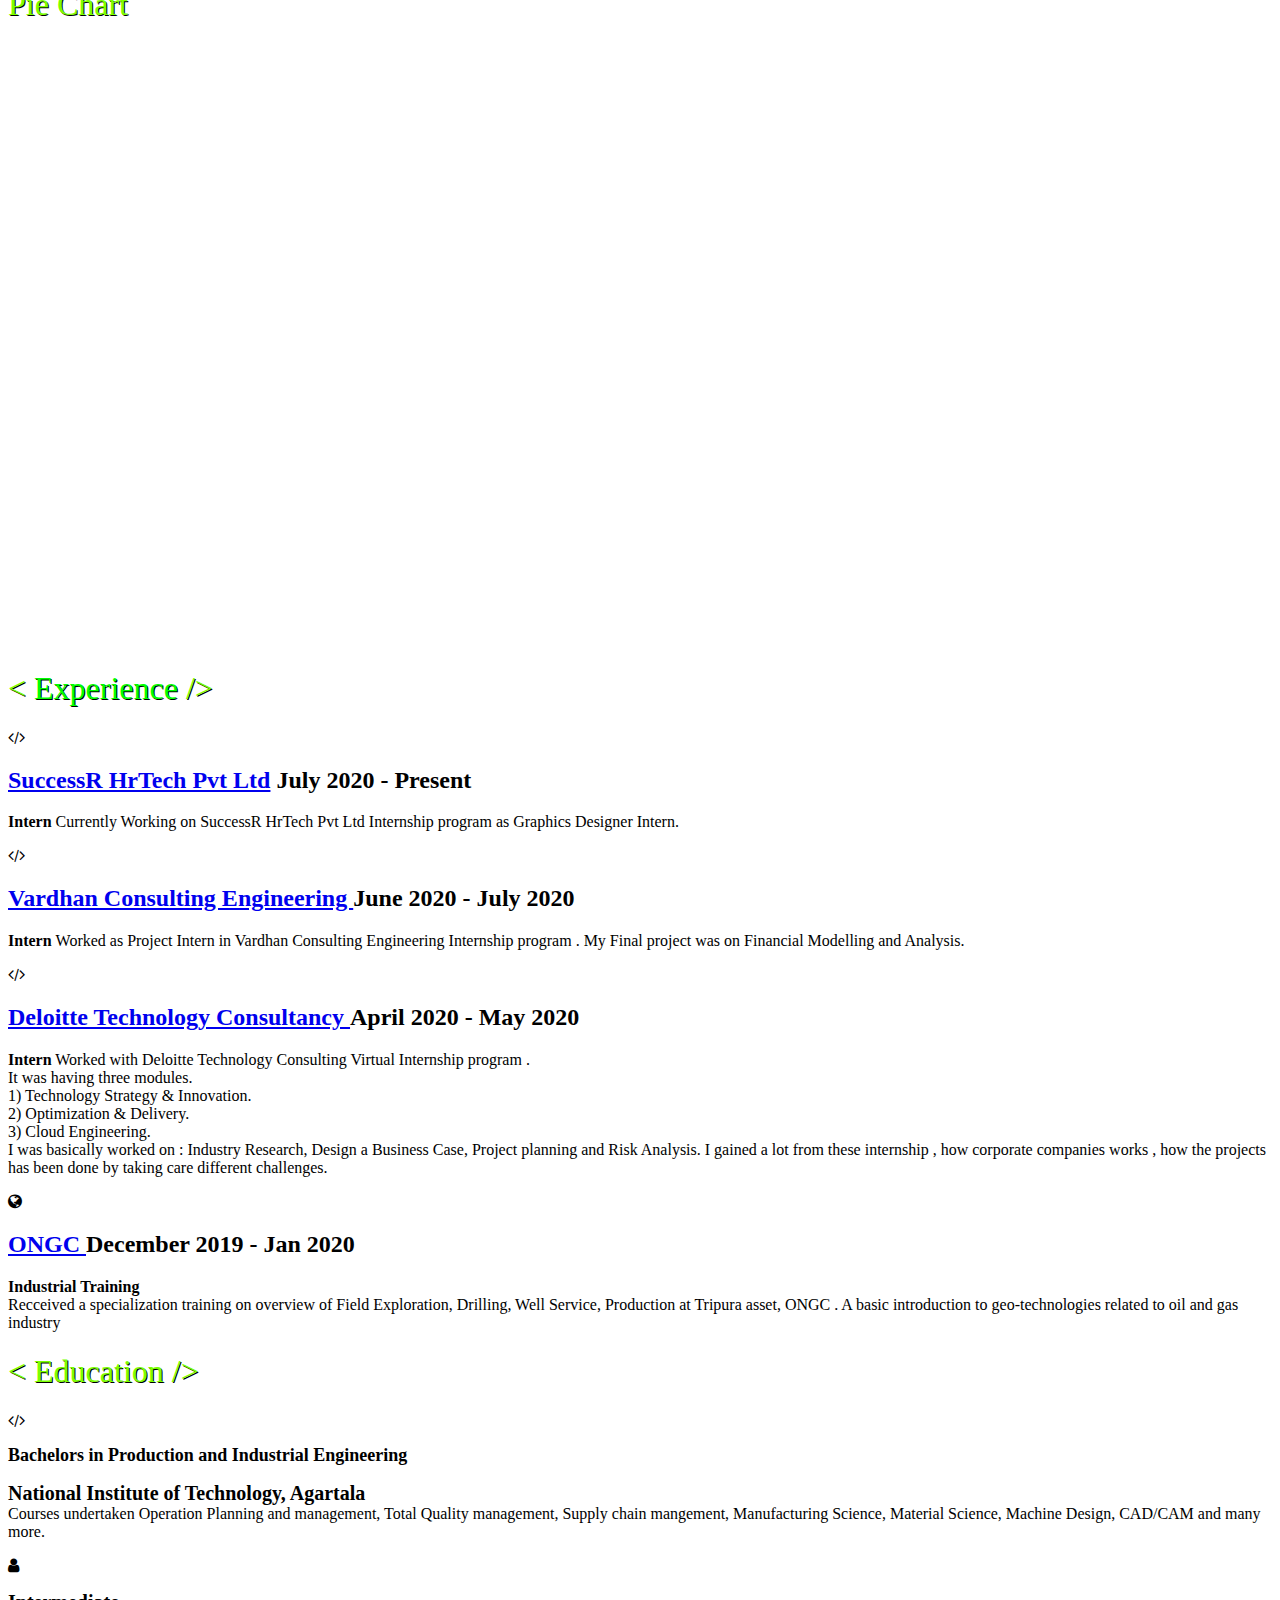
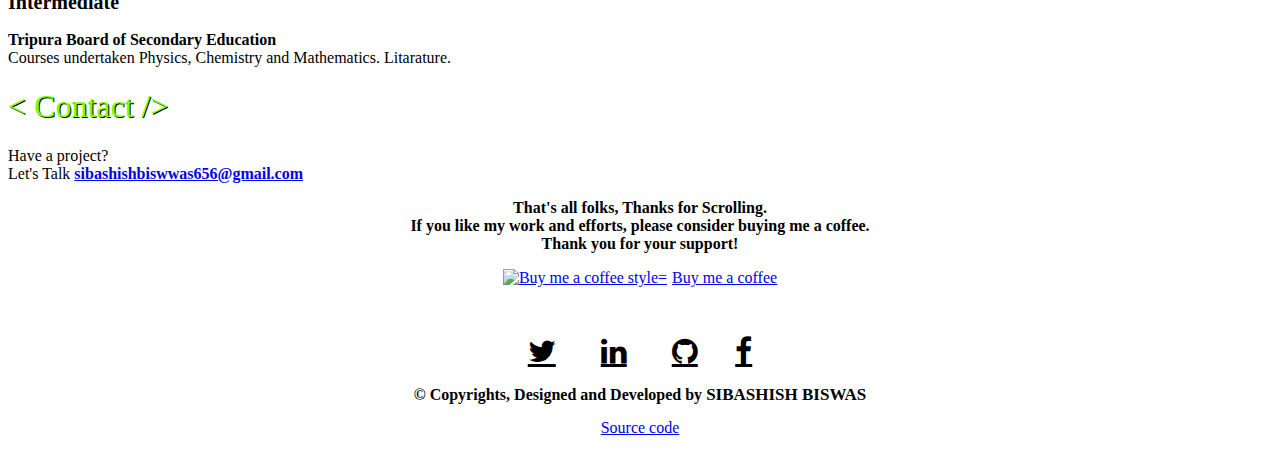
==== commit 30938034: "Update index.html" ====
--- a/index.html
+++ b/index.html
@@ -138,7 +138,7 @@
                      <div class="row">
                         <div class="col-md-6 animate-box" data-animate-effect="fadeInLeft">
                            <div class="progress-wrap">
-                              <h3 style="font-weight: 500;">Data_structure/C/C++</h3>
+                              <h3 style="font-weight: 500;">Data_structure & Algo/C/C++</h3>
                               <div class="progress">
                                  <div class="progress-bar color-1" role="progressbar" aria-valuenow="70"
                                     aria-valuemin="0" aria-valuemax="100" style="width:70%">
@@ -149,11 +149,22 @@
                         </div>
                          <div class="col-md-6 animate-box" data-animate-effect="fadeInRight">
                            <div class="progress-wrap">
-                              <h3 style="font-weight: 500;">ReactJS</h3>
+                              <h3 style="font-weight: 500;">ReactJS/Redux</h3>
                               <div class="progress">
                                  <div class="progress-bar color-6" role="progressbar" aria-valuenow="50"
-                                    aria-valuemin="0" aria-valuemax="100" style="width:30%">
-                                    <span>30%</span>
+                                    aria-valuemin="0" aria-valuemax="100" style="width:50%">
+                                    <span>50%</span>
+                                 </div>
+                              </div>
+                           </div>
+                        </div>
+                         <div class="col-md-6 animate-box" data-animate-effect="fadeInRight">
+                           <div class="progress-wrap">
+                              <h3 style="font-weight: 500;">Bootstrap/ Material-Ui / Jquery</h3>
+                              <div class="progress">
+                                 <div class="progress-bar color-6" role="progressbar" aria-valuenow="50"
+                                    aria-valuemin="0" aria-valuemax="100" style="width:50%">
+                                    <span>50%</span>
                                  </div>
                               </div>
                            </div>
@@ -172,7 +183,7 @@
                         
                         <div class="col-md-6 animate-box" data-animate-effect="fadeInRight">
                            <div class="progress-wrap">
-                              <h3 style="font-weight: 500;">Bootstrap/HTML/JavaScript/CSS</h3>
+                              <h3 style="font-weight: 500;">HTML/JavaScript/CSS</h3>
                               <div class="progress">
                                  <div class="progress-bar color-4" role="progressbar" aria-valuenow="70"
                                     aria-valuemin="0" aria-valuemax="100" style="width:80%">
@@ -205,7 +216,7 @@
                         </div>
                         <div class="col-md-6 animate-box" data-animate-effect="fadeInLeft">
                            <div class="progress-wrap">
-                              <h3 style="font-weight: 500;">Git/Github</h3>
+                              <h3 style="font-weight: 500;">Git/Github/Firebase</h3>
                               <div class="progress">
                                  <div class="progress-bar color-7" role="progressbar" aria-valuenow="70"
                                     aria-valuemin="0" aria-valuemax="100" style="width:90%">
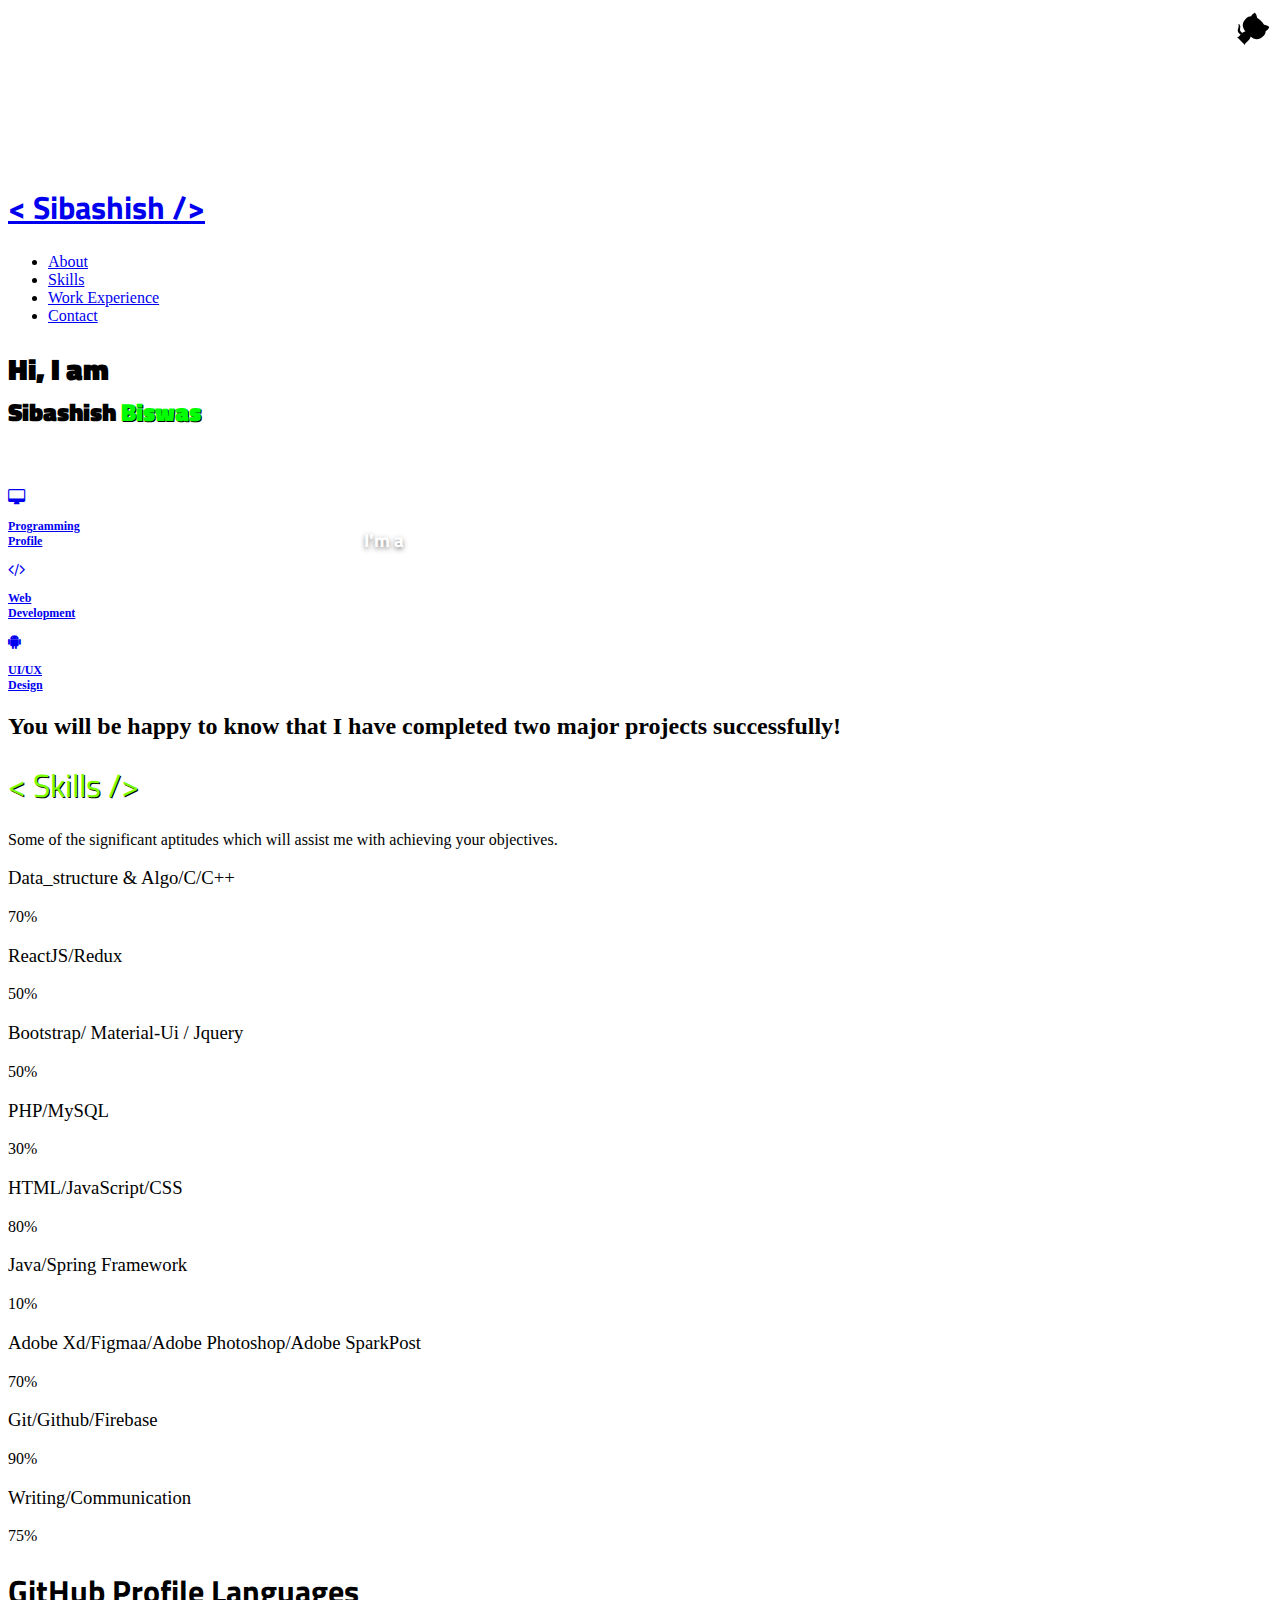
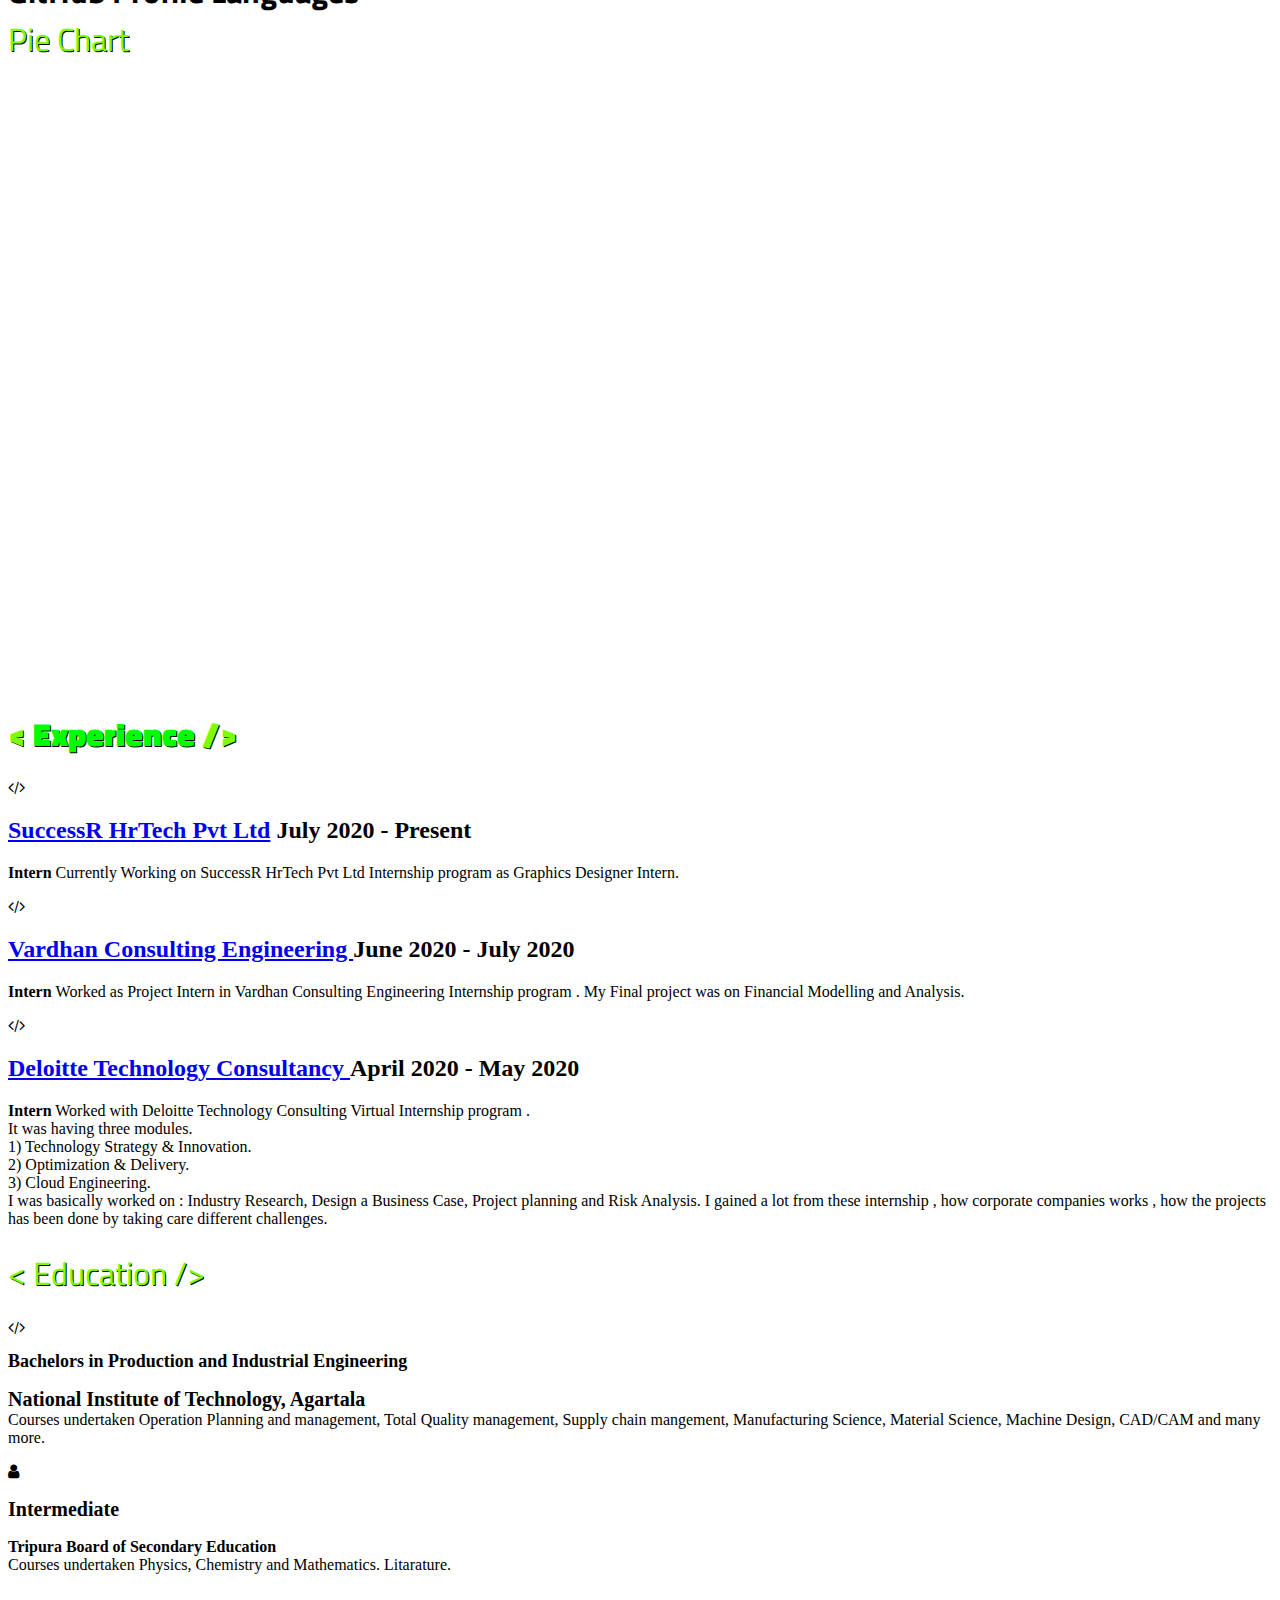
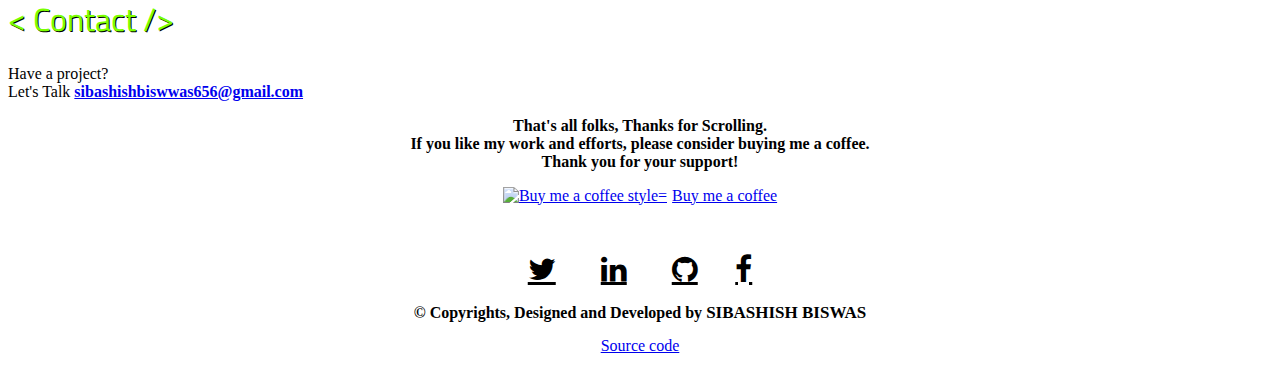
==== commit b68f2966: "Update index.html" ====
--- a/index.html
+++ b/index.html
@@ -7,6 +7,7 @@
       <meta name="viewport" content="width=device-width, initial-scale=1">
       <link rel="stylesheet" href="https://cdnjs.cloudflare.com/ajax/libs/font-awesome/4.7.0/css/font-awesome.min.css">
       <link rel="icon" type="image/png" href="logo.png">
+      <link href="https://fonts.googleapis.com/css2?family=Titillium+Web:wght@900&display=swap" rel="stylesheet">
       <link href="https://fonts.googleapis.com/css?family=Quicksand:300,400,500,700" rel="stylesheet">
       <link href="https://fonts.googleapis.com/css?family=Playfair+Display:400,400i,700" rel="stylesheet">
       <link href="https://fonts.googleapis.com/css?family=Montserrat|Open+Sans|Raleway&display=swap" rel="stylesheet">
@@ -28,7 +29,7 @@
             <aside id="colorlib-aside" role="complementary" class="border js-fullheight">
                <div class="text-center">
                   <div class="author-img" style="background-image: url(images/IMG_-wl1xai.jpg);"></div>
-                  <h1 id="colorlib-logo"><a href="https://sibashish99.github.io" style="font-family: fantasy; ">< <span style="text-shadow:1px 1px white">Sibashish</span> /></a></h1>
+                  <h1 id="colorlib-logo"><a href="https://sibashish99.github.io" style="font-family: 'Titillium Web', sans-serif;">< <span style="text-shadow:1px 1px white">Sibashish</span> /></a></h1>
                </div>
                <nav id="colorlib-main-menu" role="navigation" class="navbar">
                   <div id="navbar" class="collapse">
@@ -62,7 +63,7 @@
                            <div class="row row-bottom-padded-sm animate-box" data-animate-effect="fadeInLeft">
                               <div class="col-md-12">
                                  <div class="about-desc">
-                                    <h1><strong style="font-family: fantasy; font-size: 25px;"><span style="font-size: 30px;">Hi, I am </span><br />Sibashish <span style="color: lime; text-shadow: 1px 1px black;">Biswas</span></strong></h1>
+                                    <h1><strong style="font-family: 'Titillium Web', sans-serif; font-size: 25px;"><span style="font-size: 30px;">Hi, I am </span><br />Sibashish <span style="color: lime; text-shadow: 1px 1px black;">Biswas</span></strong></h1>
                                     <br>
                                     <br>
                                     <h2 style="position: absolute;
@@ -73,7 +74,7 @@
                                     text-align: center;
                                     margin: 0;
                                     padding: 0;
-                                    font-family: fantasy;
+                                    font-family: 'Titillium Web', sans-serif;
                                     color: #fff;
                                     font-size: 1.18em;
                                     text-shadow: 0 2px 5px rgba(0, 0,0,0.5);
@@ -86,7 +87,7 @@
                            </div>
                            <div class="row">
                               <div class="col-md-3 animate-box" data-animate-effect="fadeInRight">
-                                 <a href="competitiveProgramming.html" target="_blank">
+                                 <a href="https://www.hackerrank.com/sibashishbiswas1?hr_r=1" target="_blank">
                                     <div class="services color-5">
                                        <span class="icon2"><i class="fa fa-desktop"></i></span>
                                        <h3 style="font-size: 12px; font-weight: 800;">Programming<br> Profile</h3>
@@ -114,7 +115,7 @@
                            <div class="row">
                               <div class="col-md-12 animate-box" data-animate-effect="fadeInLeft">
                                  <div class="hire">
-                                    <h2 style="font-family: fantasy; font-size: 30px; font-weight: 500;">You will be happy to know that I have completed two major projects successfully!</h2>
+                                    <h2 style=font-family: 'Titillium Web', sans-serif; font-size: 30px; font-weight: 900;">You will be happy to know that I have completed two major projects successfully!</h2>
 <!--                                    <a href="#" class="btn-hire" style="text-align: center;">Download Resume</a>-->
                                  </div>
                               </div>
@@ -130,7 +131,7 @@
                         <div class="col-md-6 col-md-offset-3 col-md-pull-3 animate-box" data-animate-effect="fadeInLeft">
                            <!--	<span class="heading-meta">My Specialty</span> -->
                             <div class="about-desc">
-                           <h1 style="font-family: fantasy; font-weight: 500; color:#7bff00; text-shadow: 1px 1px black;">< <span>Skills</span> /></h1>
+                           <h1 style="font-family: 'Titillium Web', sans-serif; font-weight: 500; color:#7bff00; text-shadow: 1px 1px black;">< <span>Skills</span> /></h1>
                             </div>
                         </div>
                      </div>
@@ -245,9 +246,9 @@
                   <div class="colorlib-narrow-content">
                      <div class="row">
                             <div class="about-desc">
-                           <h1 style="font-family: fantasy;">
+                           <h1 style="font-family: 'Titillium Web', sans-serif;">
                               GitHub Profile Languages<br />
-                              <span style="font-family: fantasy; font-weight: 500; color:#7bff00; text-shadow: 1px 1px black">Pie Chart</span>
+                              <span style="font-family: 'Titillium Web', sans-serif; font-weight: 500; color:#7bff00; text-shadow: 1px 1px black">Pie Chart</span>
                            </h1>
                             </div>
                      </div>
@@ -270,7 +271,7 @@
                      <div class="row">
                         <div class="col-md-6 col-md-offset-3 col-md-pull-3 animate-box" data-animate-effect="fadeInLeft">
                            <div class="about-desc">
-                            <h1 style="font-family: fantasy; font-weight: 500; color:#7bff00; text-shadow: 1px 1px black"">< <span style="color: lime; text-shadow: 1px 1px black;">Experience</span> /></h1>
+                            <h1 style="font-family: 'Titillium Web', sans-serif; font-weight: 900; color:#7bff00; text-shadow: 1px 1px black"">< <span style="color: lime; text-shadow: 1px 1px black;">Experience</span> /></h1>
                             </div>
                         </div>
                      </div>
@@ -292,7 +293,7 @@
                             
                               <article class="timeline-entry animate-box" data-animate-effect="fadeInLeft">
                                  <div class="timeline-entry-inner">
-                                    <div class="timeline-icon color-1">
+                                    <div class="timeline-icon color-2">
                                        <i class="fa fa-code"></i>
                                     </div>
                                     <div class="timeline-label">
@@ -318,7 +319,7 @@
                                     </div>
                                  </div>
                               </article>
-                              <article class="timeline-entry animate-box" data-animate-effect="fadeInRight">
+<!--                               <article class="timeline-entry animate-box" data-animate-effect="fadeInRight">
                                  <div class="timeline-entry-inner">
                                     <div class="timeline-icon color-2">
                                        <i class="fa fa-globe"></i>
@@ -336,7 +337,7 @@
                                     <div class="timeline-icon color-none">
                                     </div>
                                  </div>
-                              </article>
+                              </article> -->
                            </div>
                         </div>
                      </div>
@@ -349,7 +350,7 @@
                      <div class="row">
                         <div class="col-md-6 col-md-offset-3 col-md-pull-3 animate-box" data-animate-effect="fadeInLeft">
                            <div class="about-desc">
-                            <h1 style="font-family: fantasy; font-weight: 500; color:#7bff00; text-shadow: 1px 1px black">< <span>Education</span> /></h1>
+                            <h1 style="font-family: 'Titillium Web', sans-serif;font-weight: 500; color:#7bff00; text-shadow: 1px 1px black">< <span>Education</span> /></h1>
                             </div>
                         </div>
                      </div>
@@ -400,7 +401,7 @@
                         <div class="col-md-12">
                            <div class="row row-bottom-padded-sm animate-box" data-animate-effect="fadeInLeft">
                               <div class="about-desc">
-                               <h1 style="font-family: fantasy; font-weight: 500; color:#7bff00; text-shadow: 1px 1px black">< <span>Contact</span> /></h1>
+                               <h1 style="font-family: 'Titillium Web', sans-serif; font-weight: 500; color:#7bff00; text-shadow: 1px 1px black">< <span>Contact</span> /></h1>
                                </div>
                               <p style="font-family: fantasy;">Have a project?<br> Let's Talk  <strong><a href = "mailto: sibashishbiswas656@gmail.com">    sibashishbiswwas656@gmail.com</a></strong></p>
                            </div>
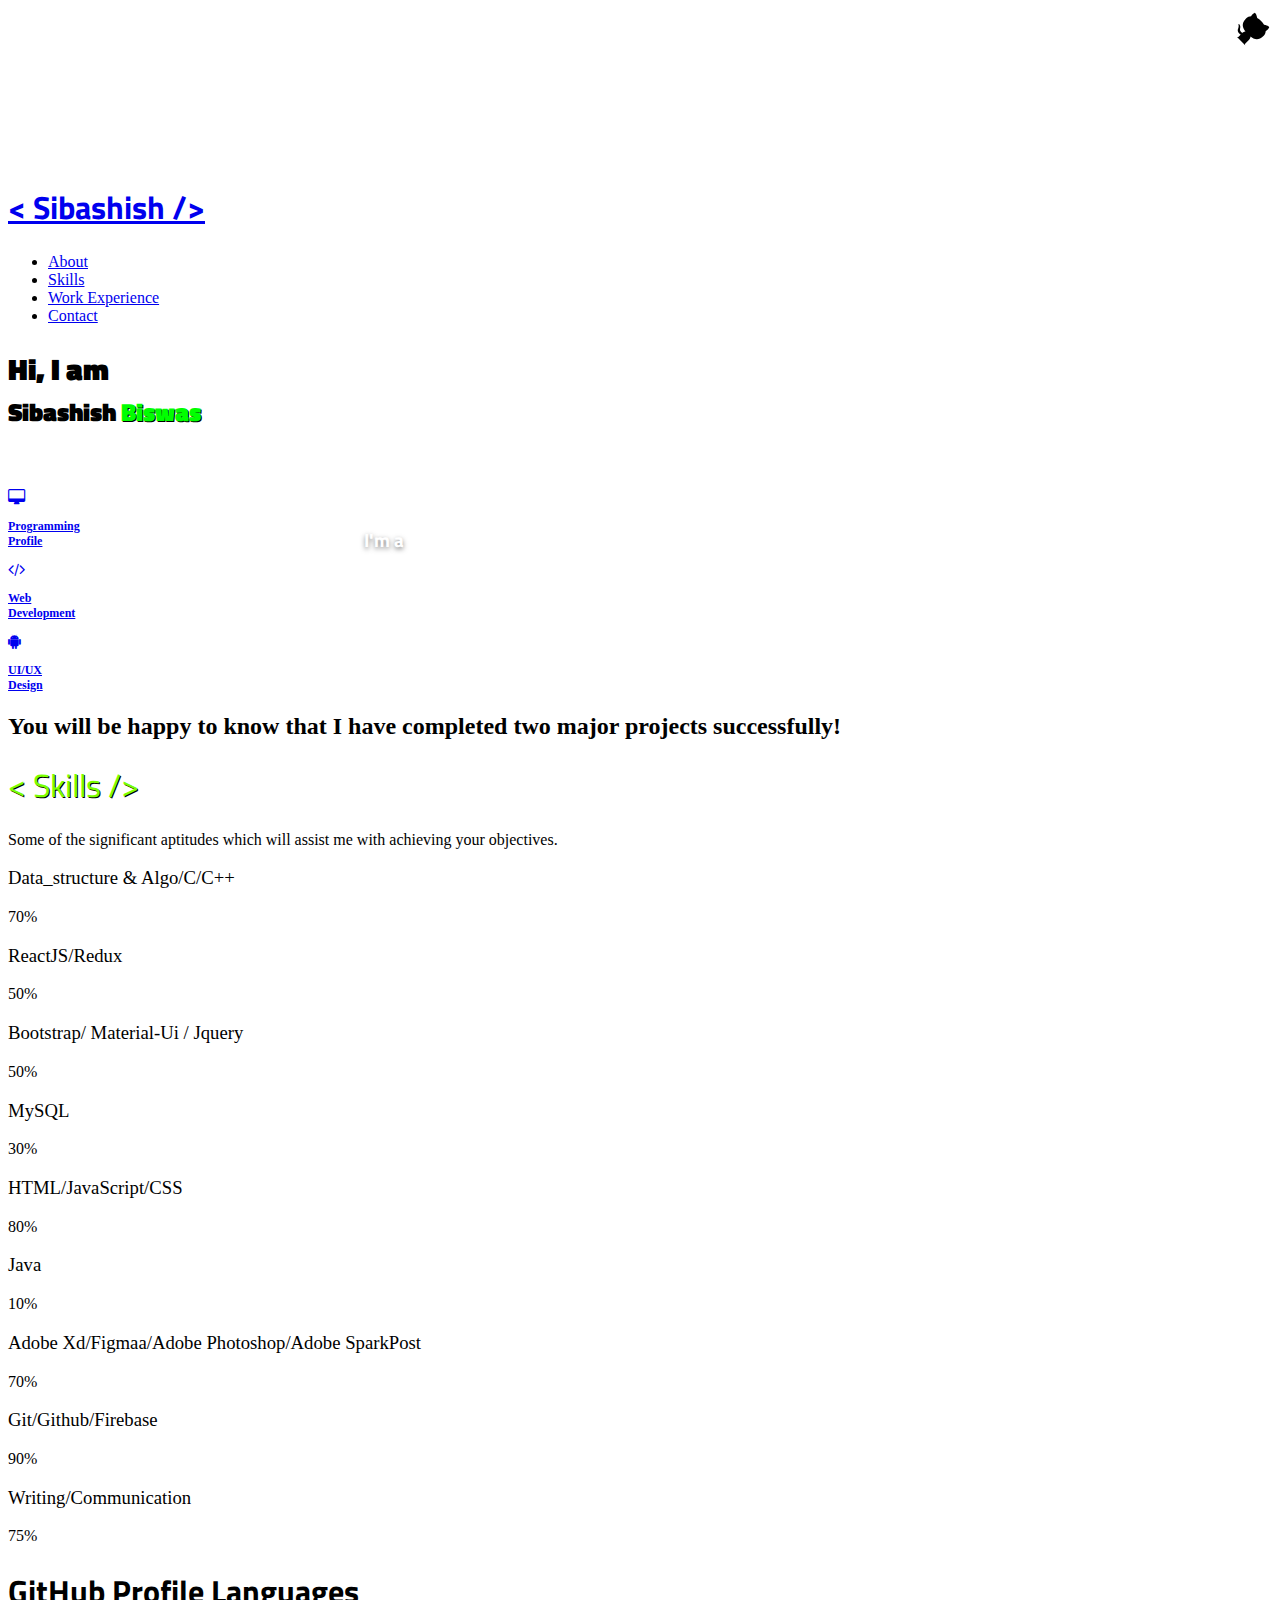
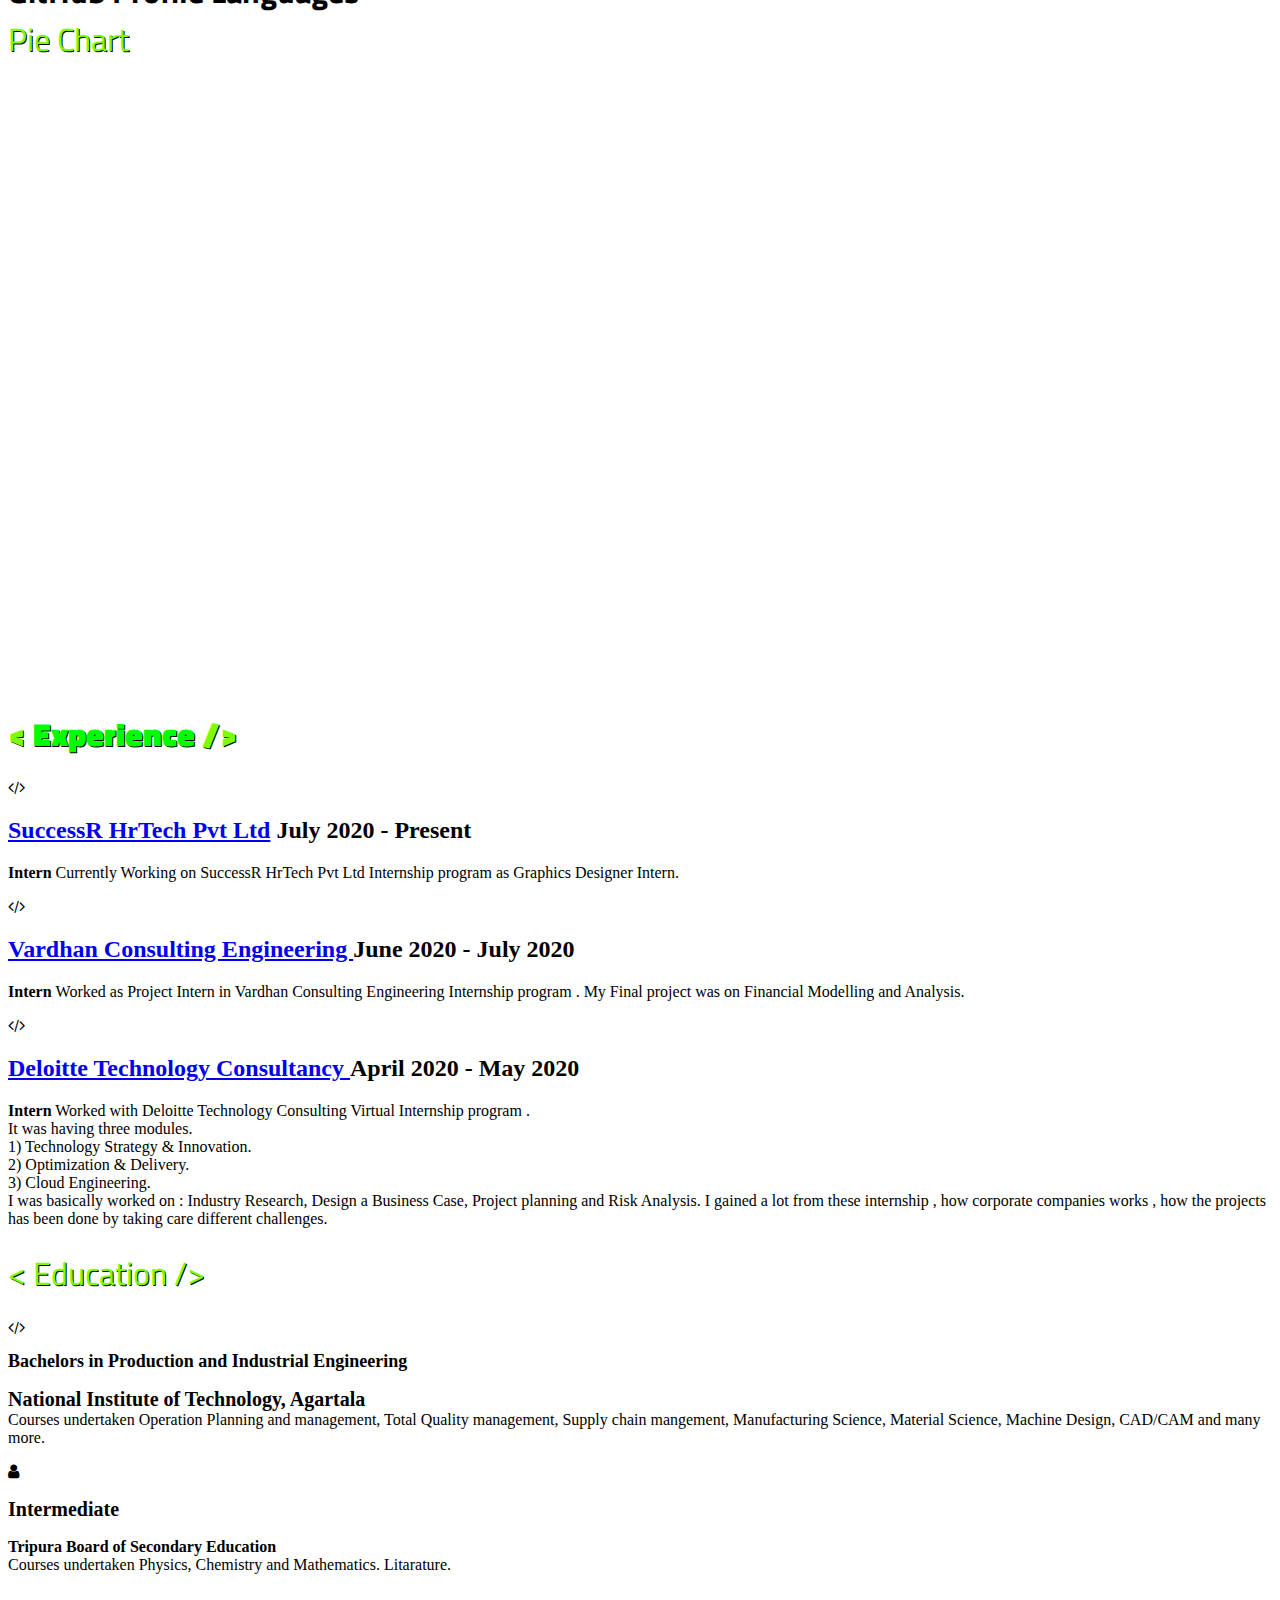
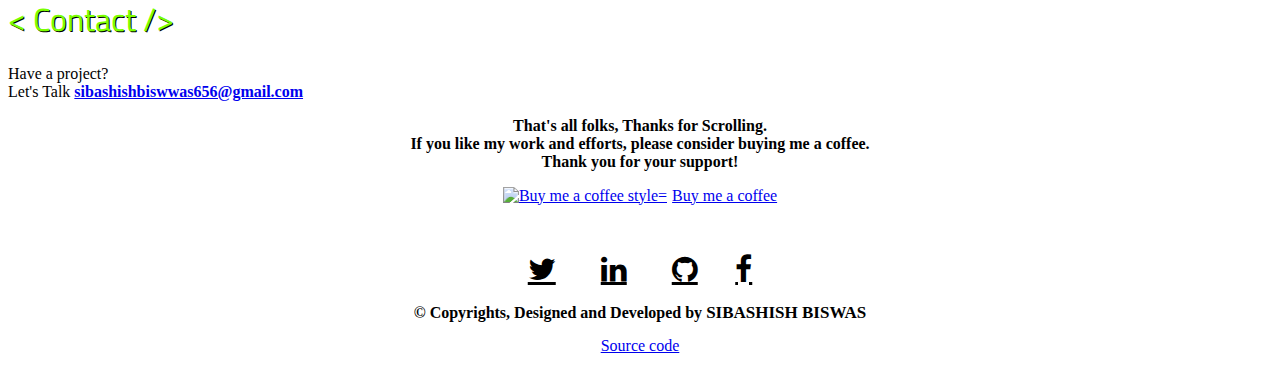
==== commit 4b767212: "Update index.html" ====
--- a/index.html
+++ b/index.html
@@ -63,7 +63,7 @@
                            <div class="row row-bottom-padded-sm animate-box" data-animate-effect="fadeInLeft">
                               <div class="col-md-12">
                                  <div class="about-desc">
-                                    <h1><strong style="font-family: 'Titillium Web', sans-serif; font-size: 25px;"><span style="font-size: 30px;">Hi, I am </span><br />Sibashish <span style="color: lime; text-shadow: 1px 1px black;">Biswas</span></strong></h1>
+                                    <h1><strong style="font-family:'Titillium Web', sans-serif; font-size: 25px;"><span style="font-size: 30px;">Hi, I am </span><br />Sibashish <span style="color: lime; text-shadow: 1px 1px black;">Biswas</span></strong></h1>
                                     <br>
                                     <br>
                                     <h2 style="position: absolute;
@@ -172,7 +172,7 @@
                         </div>
                         <div class="col-md-6 animate-box" data-animate-effect="fadeInRight">
                            <div class="progress-wrap">
-                              <h3 style="font-weight: 500;">PHP/MySQL</h3>
+                              <h3 style="font-weight: 500;">MySQL</h3>
                               <div class="progress">
                                  <div class="progress-bar color-2" role="progressbar" aria-valuenow="40"
                                     aria-valuemin="0" aria-valuemax="100" style="width:30%">
@@ -195,7 +195,7 @@
                         </div>
                         <div class="col-md-6 animate-box" data-animate-effect="fadeInLeft">
                            <div class="progress-wrap">
-                              <h3 style="font-weight: 500;">Java/Spring Framework</h3>
+                              <h3 style="font-weight: 500;">Java</h3>
                               <div class="progress">
                                  <div class="progress-bar color-5" role="progressbar" aria-valuenow="50"
                                     aria-valuemin="0" aria-valuemax="100" style="width:10%">
@@ -228,7 +228,7 @@
                         </div>
                         <div class="col-md-6 animate-box" data-animate-effect="fadeInRight">
                            <div class="progress-wrap">
-                              <h3 style="font-weight: 500;"> Writing/Communication</h3>
+                              <h3 style="font-weight: 500;">Writing/Communication</h3>
                               <div class="progress">
                                  <div class="progress-bar color-3" role="progressbar" aria-valuenow="80"
                                     aria-valuemin="0" aria-valuemax="100" style="width:75%">
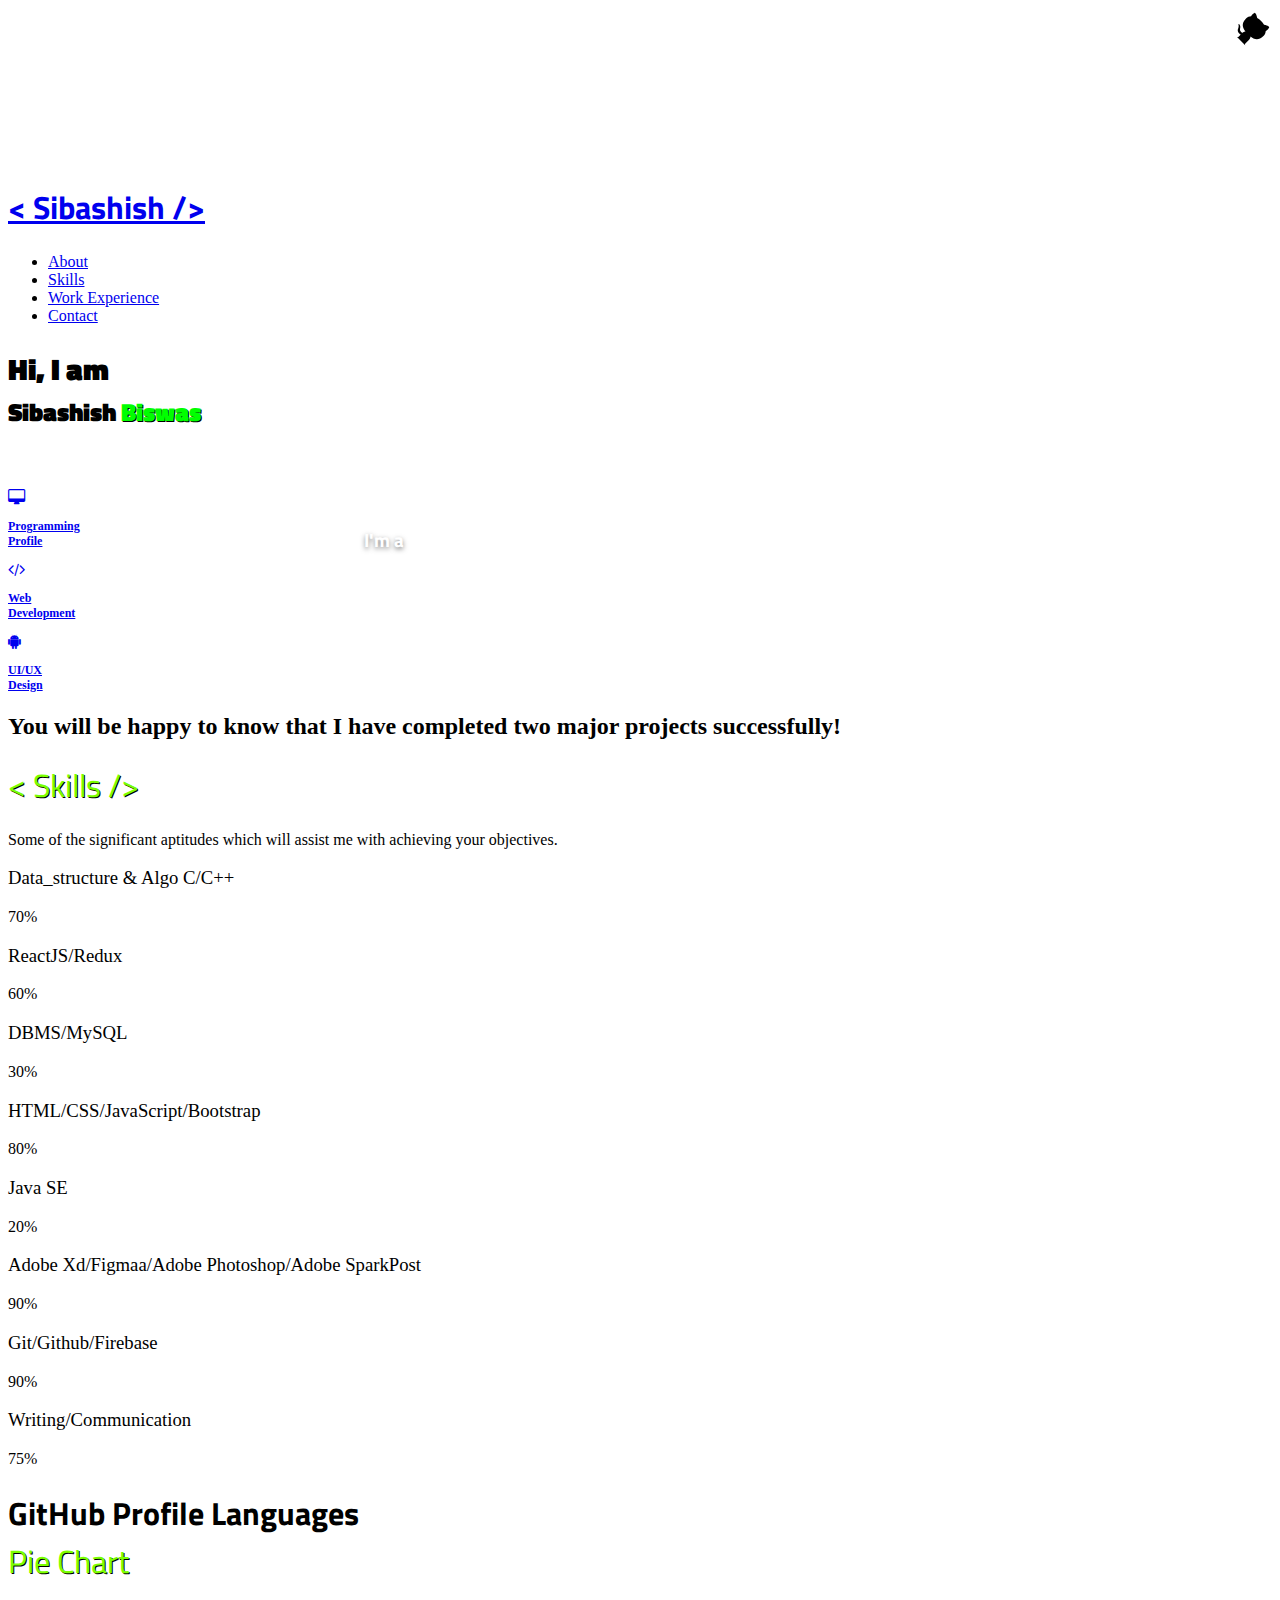
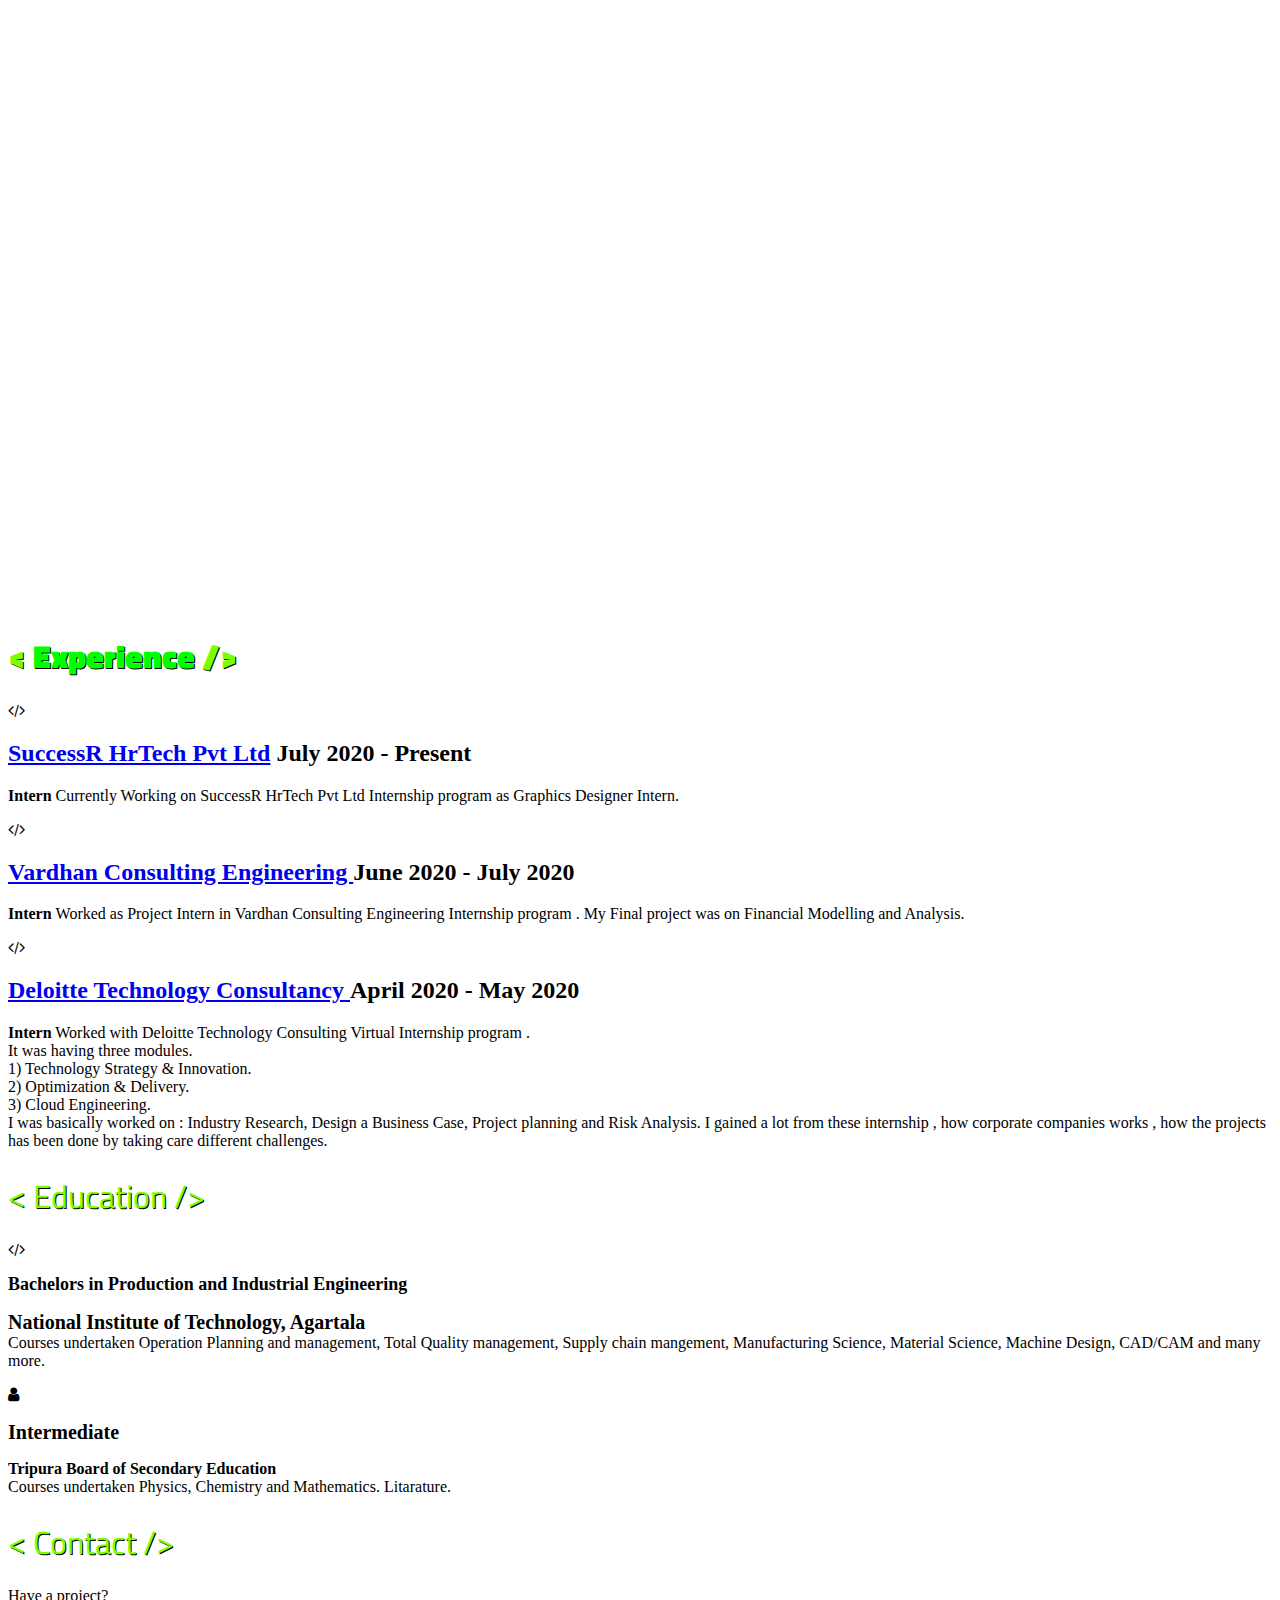
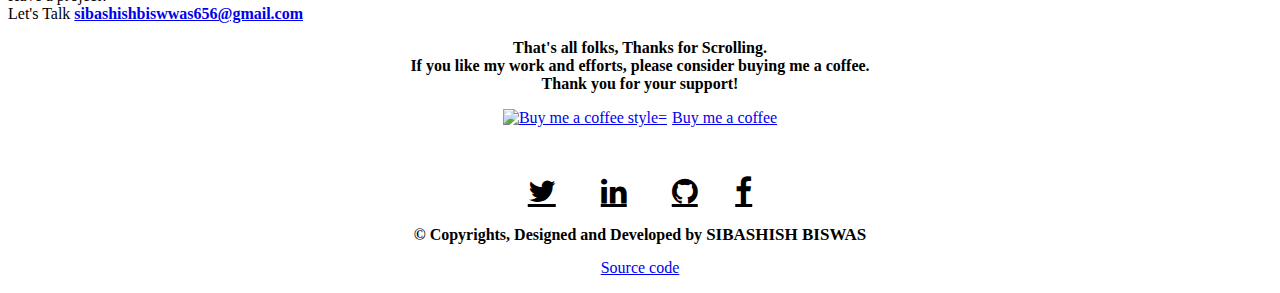
==== commit 451226ee: "Update index.html" ====
--- a/index.html
+++ b/index.html
@@ -139,7 +139,7 @@
                      <div class="row">
                         <div class="col-md-6 animate-box" data-animate-effect="fadeInLeft">
                            <div class="progress-wrap">
-                              <h3 style="font-weight: 500;">Data_structure & Algo/C/C++</h3>
+                              <h3 style="font-weight: 500;">Data_structure & Algo C/C++</h3>
                               <div class="progress">
                                  <div class="progress-bar color-1" role="progressbar" aria-valuenow="70"
                                     aria-valuemin="0" aria-valuemax="100" style="width:70%">
@@ -153,26 +153,16 @@
                               <h3 style="font-weight: 500;">ReactJS/Redux</h3>
                               <div class="progress">
                                  <div class="progress-bar color-6" role="progressbar" aria-valuenow="50"
-                                    aria-valuemin="0" aria-valuemax="100" style="width:50%">
-                                    <span>50%</span>
-                                 </div>
-                              </div>
-                           </div>
-                        </div>
-                         <div class="col-md-6 animate-box" data-animate-effect="fadeInRight">
-                           <div class="progress-wrap">
-                              <h3 style="font-weight: 500;">Bootstrap/ Material-Ui / Jquery</h3>
-                              <div class="progress">
-                                 <div class="progress-bar color-6" role="progressbar" aria-valuenow="50"
-                                    aria-valuemin="0" aria-valuemax="100" style="width:50%">
-                                    <span>50%</span>
-                                 </div>
-                              </div>
-                           </div>
-                        </div>
+                                    aria-valuemin="0" aria-valuemax="100" style="width:60%">
+                                    <span>60%</span>
+                                 </div>
+                              </div>
+                           </div>
+                        </div>
+                        
                         <div class="col-md-6 animate-box" data-animate-effect="fadeInRight">
                            <div class="progress-wrap">
-                              <h3 style="font-weight: 500;">MySQL</h3>
+                              <h3 style="font-weight: 500;">DBMS/MySQL</h3>
                               <div class="progress">
                                  <div class="progress-bar color-2" role="progressbar" aria-valuenow="40"
                                     aria-valuemin="0" aria-valuemax="100" style="width:30%">
@@ -184,7 +174,7 @@
                         
                         <div class="col-md-6 animate-box" data-animate-effect="fadeInRight">
                            <div class="progress-wrap">
-                              <h3 style="font-weight: 500;">HTML/JavaScript/CSS</h3>
+                              <h3 style="font-weight: 500;">HTML/CSS/JavaScript/Bootstrap</h3>
                               <div class="progress">
                                  <div class="progress-bar color-4" role="progressbar" aria-valuenow="70"
                                     aria-valuemin="0" aria-valuemax="100" style="width:80%">
@@ -195,11 +185,11 @@
                         </div>
                         <div class="col-md-6 animate-box" data-animate-effect="fadeInLeft">
                            <div class="progress-wrap">
-                              <h3 style="font-weight: 500;">Java</h3>
+                              <h3 style="font-weight: 500;">Java SE</h3>
                               <div class="progress">
                                  <div class="progress-bar color-5" role="progressbar" aria-valuenow="50"
-                                    aria-valuemin="0" aria-valuemax="100" style="width:10%">
-                                    <span>10%</span>
+                                    aria-valuemin="0" aria-valuemax="100" style="width:20%">
+                                    <span>20%</span>
                                  </div>
                               </div>
                            </div>
@@ -209,8 +199,8 @@
                               <h3 style="font-weight: 500;">Adobe Xd/Figmaa/Adobe Photoshop/Adobe SparkPost</h3>
                               <div class="progress">
                                  <div class="progress-bar color-6" role="progressbar" aria-valuenow="50"
-                                    aria-valuemin="0" aria-valuemax="100" style="width:70%">
-                                    <span>70%</span>
+                                    aria-valuemin="0" aria-valuemax="100" style="width:90%">
+                                    <span>90%</span>
                                  </div>
                               </div>
                            </div>
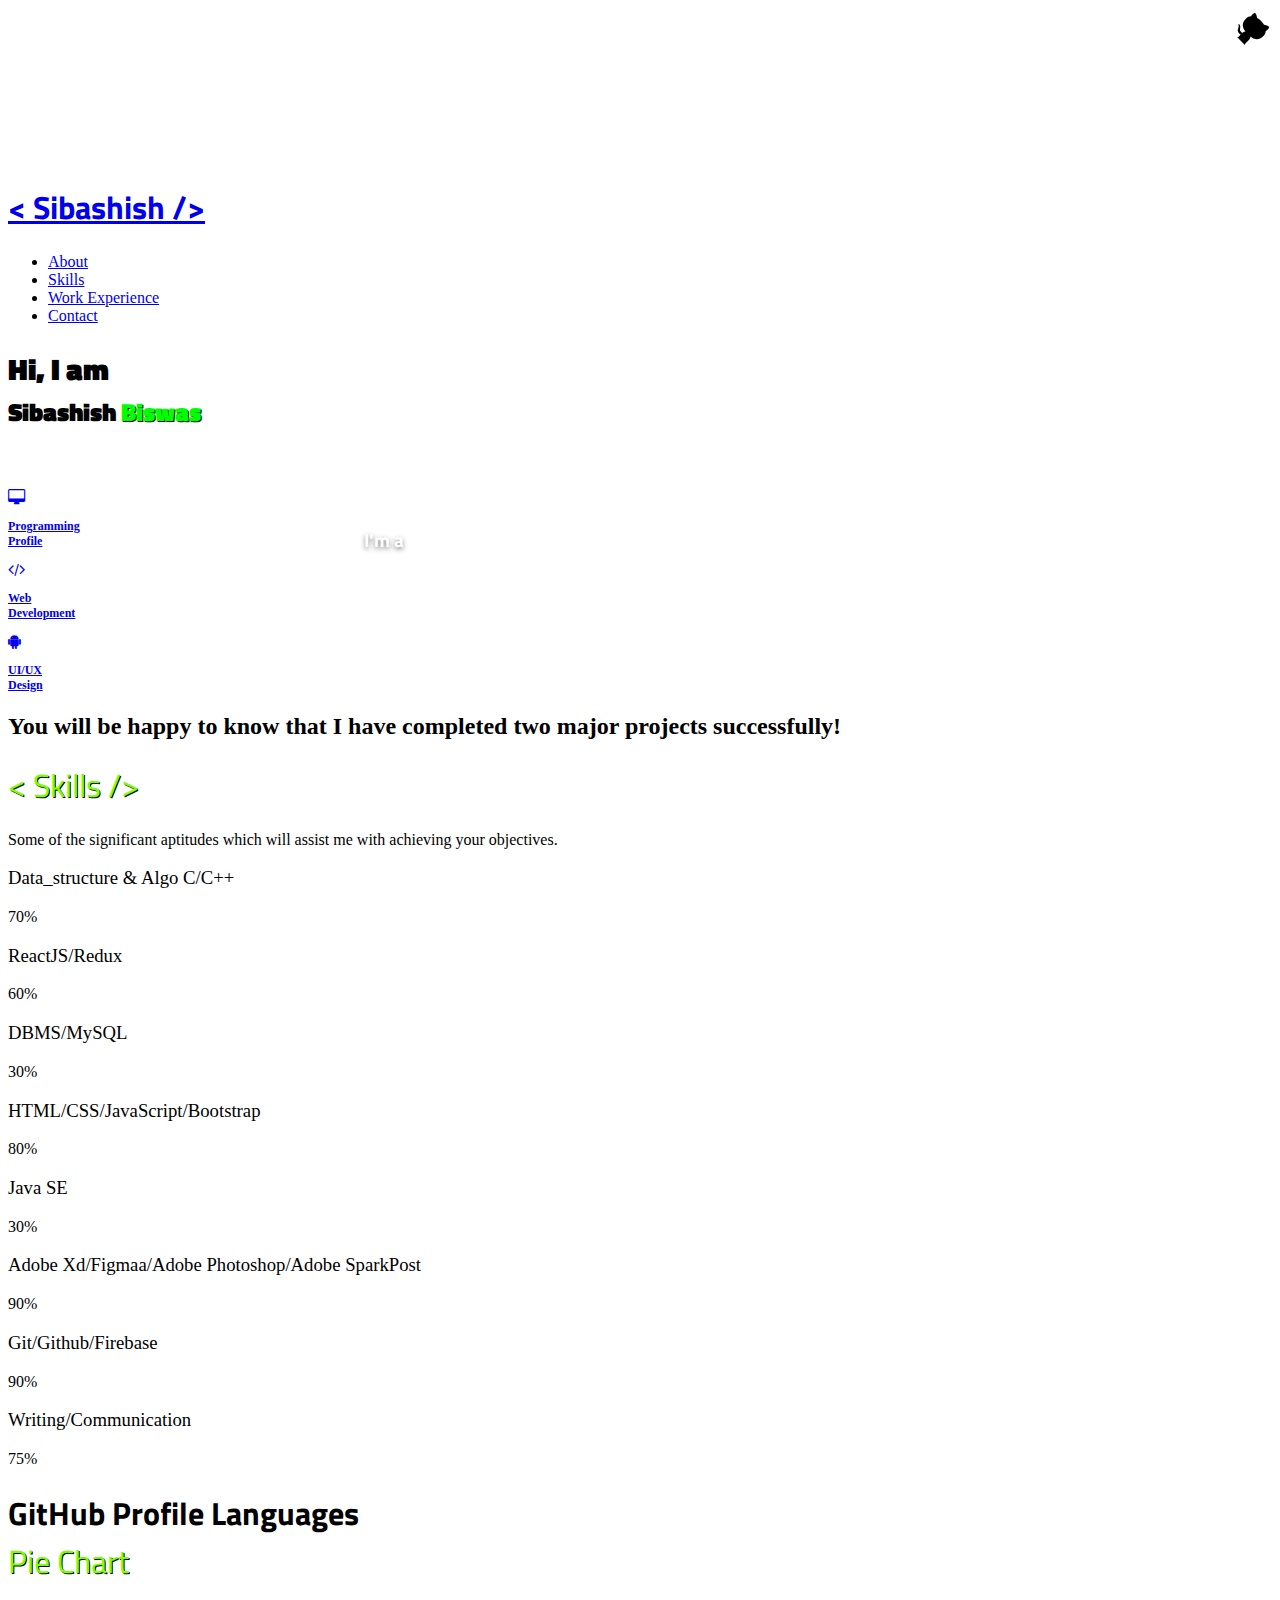
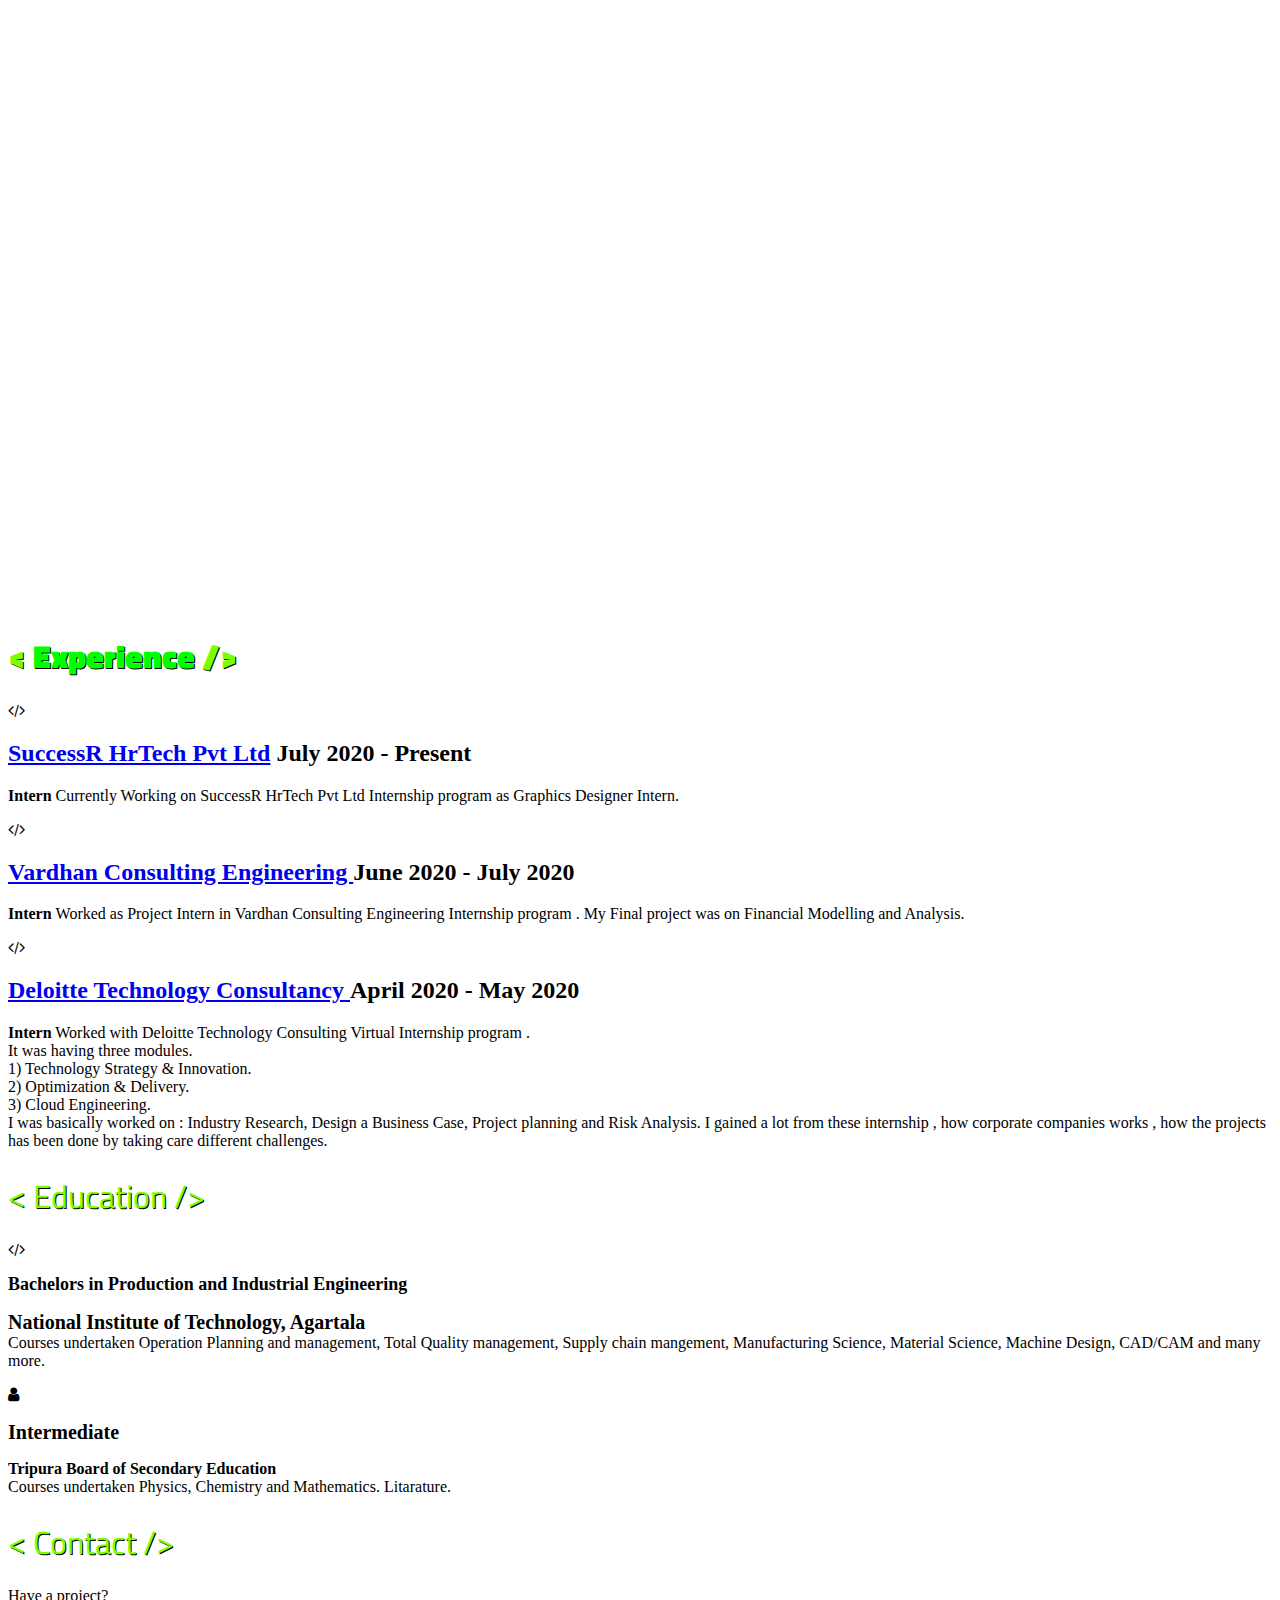
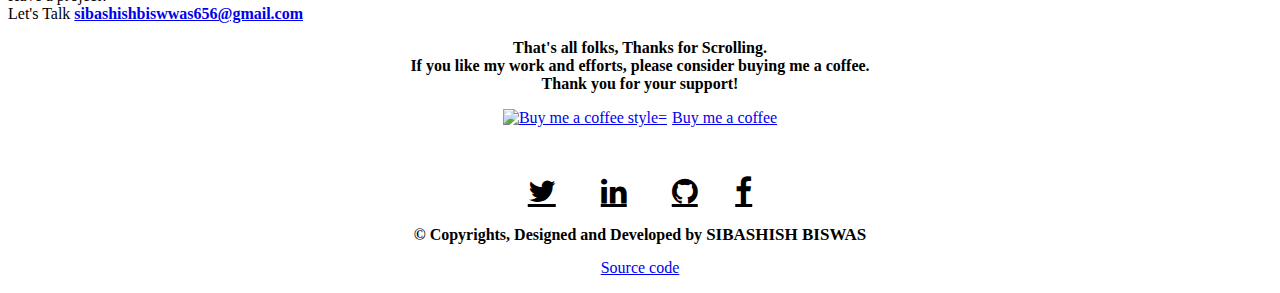
==== commit ceeee934: "Update index.html" ====
--- a/index.html
+++ b/index.html
@@ -4,6 +4,10 @@
       <meta charset="utf-8">
       <meta http-equiv="X-UA-Compatible" content="IE=edge">
       <title>Portfolio</title>
+       <meta name="viewport" content="width=device-width, initial-scale=1">
+       <meta name="description" content="Portfolio webpage of Sibashish biswas" />
+       <meta name="keywords" content="portfolio,website,personal website,github,projects,science and engineering" />
+       <meta name="author" content="sibashish biswas" />
       <meta name="viewport" content="width=device-width, initial-scale=1">
       <link rel="stylesheet" href="https://cdnjs.cloudflare.com/ajax/libs/font-awesome/4.7.0/css/font-awesome.min.css">
       <link rel="icon" type="image/png" href="logo.png">
@@ -28,7 +32,7 @@
             <!----Side bar--->
             <aside id="colorlib-aside" role="complementary" class="border js-fullheight">
                <div class="text-center">
-                  <div class="author-img" style="background-image: url(images/IMG_-wl1xai.jpg);"></div>
+                  <div class="author-img" style="background-image: url(images/IMG_-wl1xai.png);"></div>
                   <h1 id="colorlib-logo"><a href="https://sibashish99.github.io" style="font-family: 'Titillium Web', sans-serif;">< <span style="text-shadow:1px 1px white">Sibashish</span> /></a></h1>
                </div>
                <nav id="colorlib-main-menu" role="navigation" class="navbar">
@@ -188,8 +192,8 @@
                               <h3 style="font-weight: 500;">Java SE</h3>
                               <div class="progress">
                                  <div class="progress-bar color-5" role="progressbar" aria-valuenow="50"
-                                    aria-valuemin="0" aria-valuemax="100" style="width:20%">
-                                    <span>20%</span>
+                                    aria-valuemin="0" aria-valuemax="100" style="width:30%">
+                                    <span>30%</span>
                                  </div>
                               </div>
                            </div>
